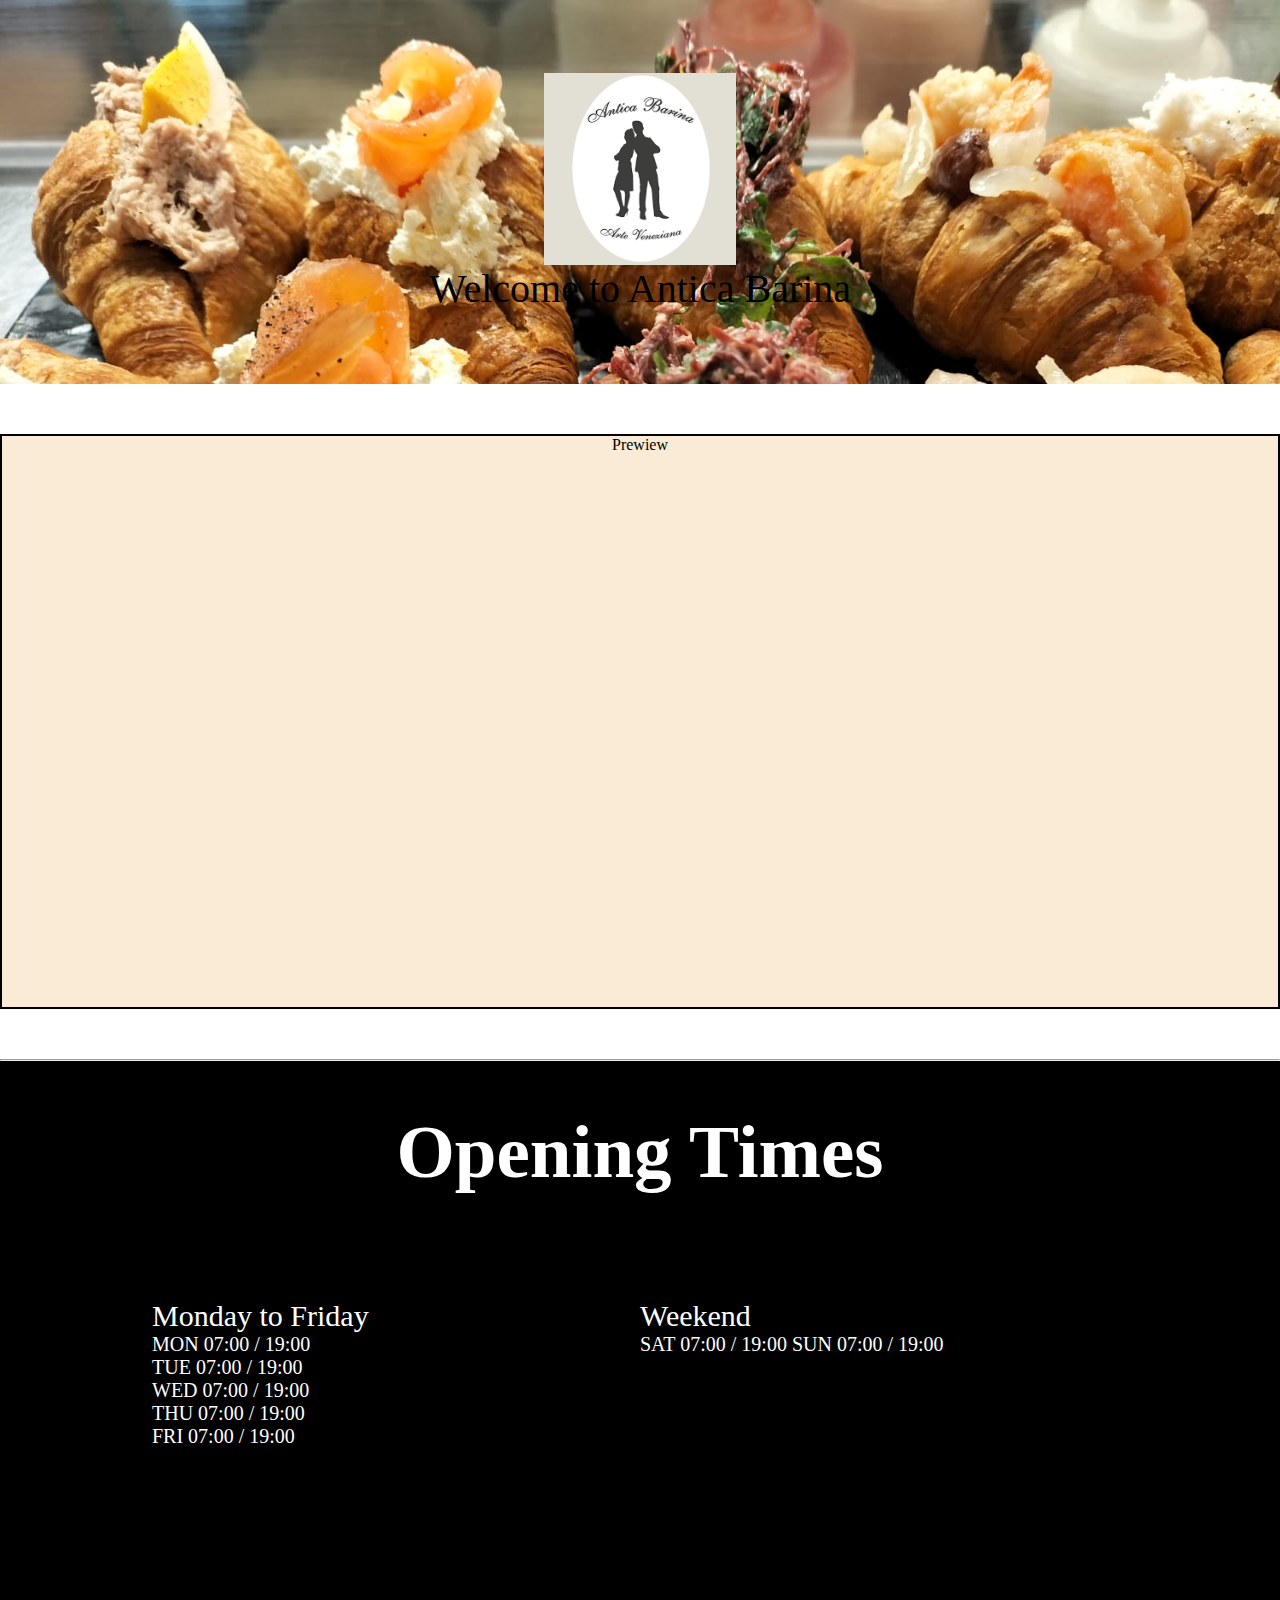
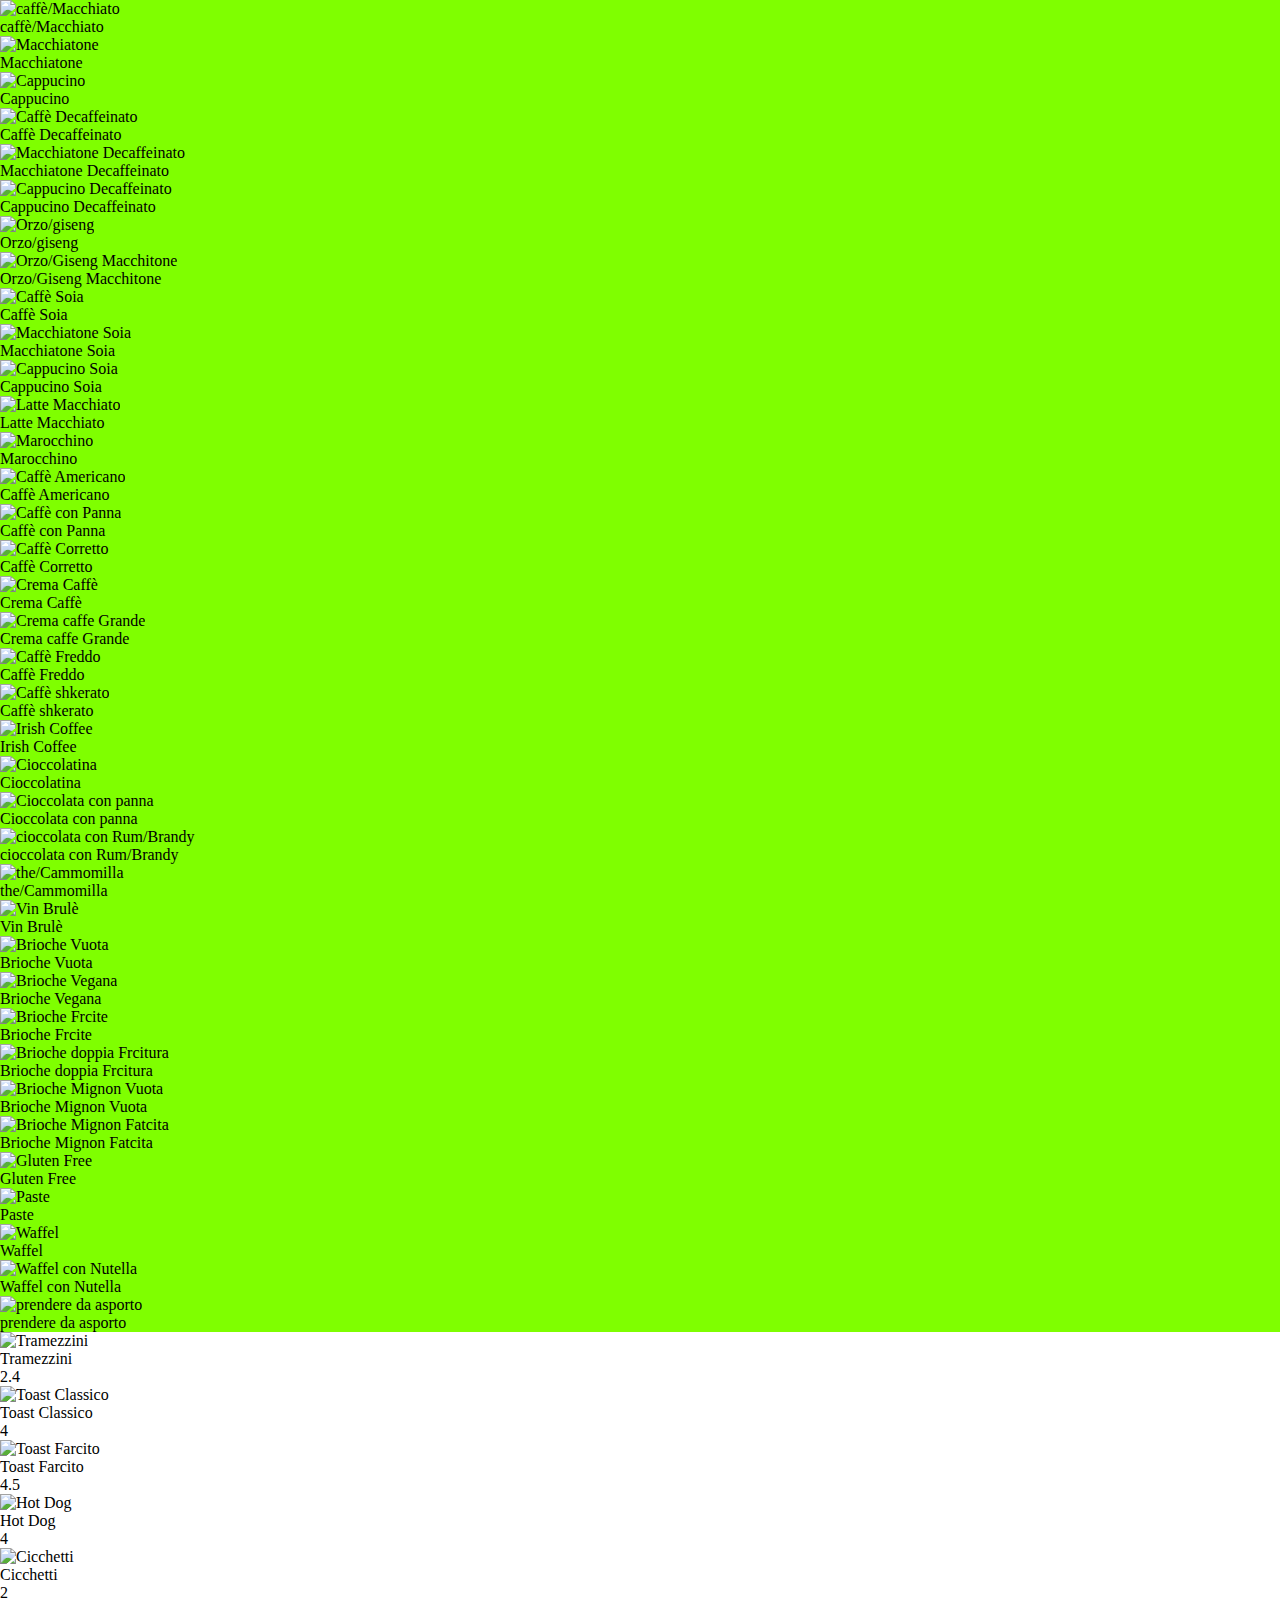
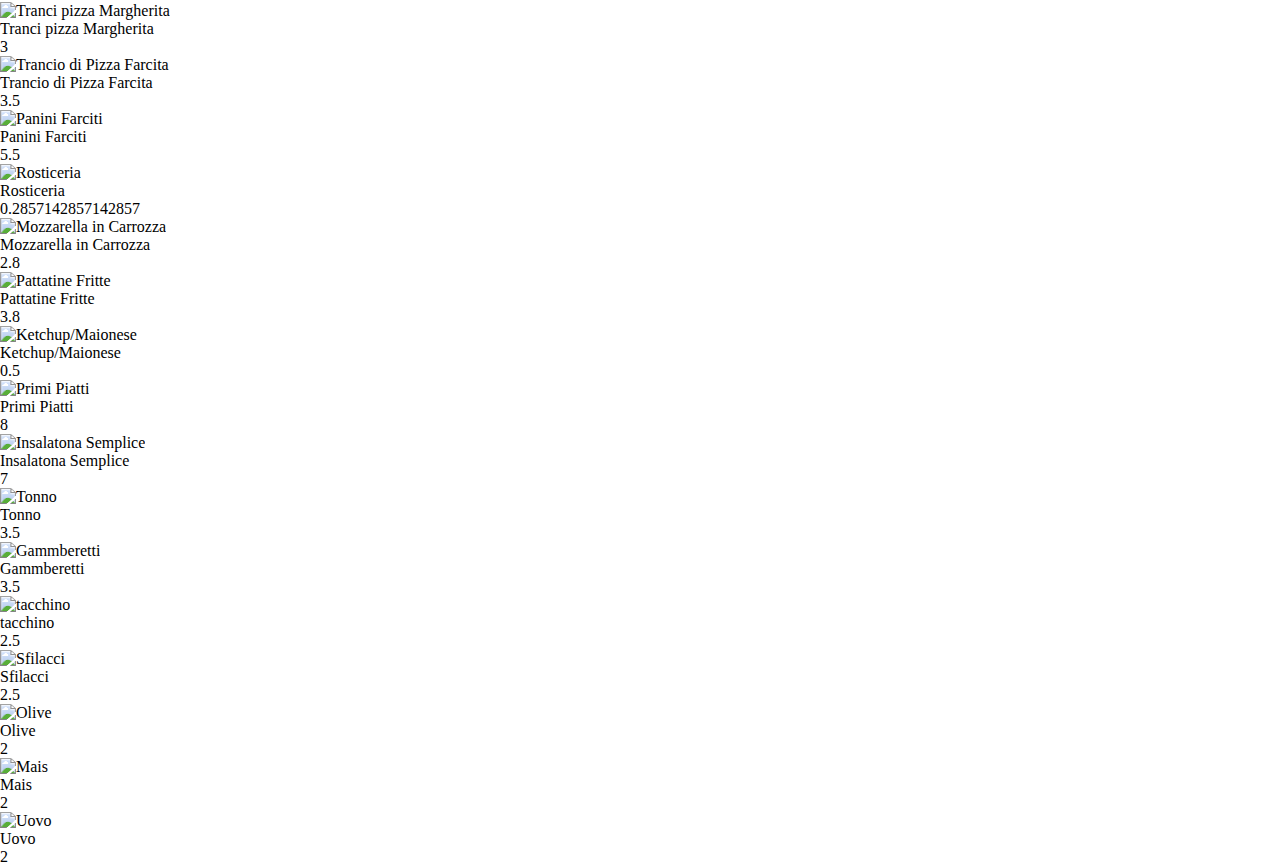
==== index.html @ 61216380 "i fix the hader end i try some js" ====
<!DOCTYPE html>
<html lang="en">

<head>
    <meta charset="UTF-8">
    <meta http-equiv="X-UA-Compatible" content="IE=edge">
    <meta name="viewport" content="width=device-width, initial-scale=1.0">
    <link rel="stylesheet" href="css_principal/style.css" />
    <link rel="stylesheet" href="css_additional/generics.css" />
    <link rel="stylesheet" href="css_additional/position.css" />
    <link rel="stylesheet" href="css_additional/flex.css">
    <link rel="stylesheet" href="css_principal/header.css">
    <link rel="stylesheet" href="css_principal/main.css">
    <link rel="stylesheet" href="css_principal/footer.css">
    <script type="text/javascript" src="js/menù_data.js" defer></script>
    <script type="text/javascript" src="js/javascript.js" defer></script>
    <title>Antica Barina</title>

</head>

<body>
    <!-- HEADER -->
    <header>
        <div class="bg-image_head container_head">
            <div>
                <a href="#" class="d-block logo-header">
                    <img src="./img/Logo.png" alt="">
                </a>
            </div>
            <div class="text_head">Welcome to Antica Barina</div>
        </div>
    </header>
    <!-- END-REGION HEADER -->

    <!-- MAIN -->
    <main>
        <div class="-space"><!--first space-->
            <div class="text-center">Prewiew</div>
        </div>
        <!--/first space-->
        <hr />
        <!--second space-->

        <div class="conteiner_OP pad-3"><!--timetable--><!--immagine provvisoria-->

            <div class="title-op">
                <H2>Opening Times</H2>
            </div>

            <div class="sub-container flex">

                <div class="text_op">
                    <div class="text_op_2">
                        <p>Monday to Friday</p>
                    </div>
                    <ul>
                        <li> MON 07:00 / 19:00</li>
                        <li>TUE 07:00 / 19:00 </li>
                        <li>WED 07:00 / 19:00</li>
                        <li>THU 07:00 / 19:00 </li>
                        <li>FRI 07:00 / 19:00</li>
                    </ul>

                </div>

                <div class="text_op">
                    <div class="text_op_2">
                        <p>Weekend</p>
                    </div>
                    <p>
                        SAT 07:00 / 19:00
                        SUN 07:00 / 19:00
                    </p>
                </div>

            </div>

        </div>



        </div>
        <!--/second space-->
        <div class="menu">

            <div id="caffetteria">

            </div>

            <div id="gastronomia">

            </div>

        </div>
    </main>
    <!-- END-REGION MAIN -->

    <!-- FOOTER -->
    <footer>

    </footer>
    <!-- END-REGION FOOTER -->
</body>

</html>
---- css_principal/style.css ----
/* GLOBAL RESET */
* {
  padding: 0;
  margin: 0;
  box-sizing: border-box;
}
---- css_additional/generics.css ----
.scroll-y {
    overflow-y: scroll;
  }
  .scroll-x {
    overflow-x: scroll;
  }
  .scroll {
    overflow: scroll;
  }
  /* MARGIN */
  
  .m-1 {
    margin: 1rem;
  }
  .ml-1 {
    margin-left: 1rem;
  }
  .mr-1 {
    margin-right: 1rem;
  }
  .mb-1 {
    margin-bottom: 1rem;
  }
  
  /* PADDING (I decimali sono con 05, al momento gli unici) */
  .pad-bot-1 {
    padding-bottom: 1rem;
  }
  .pad-bot-2 {
    padding-bottom: 2rem;
  }
  .pad-top-1 {
    padding-top: 1rem;
  }
  .pad-0 {
    padding: 0;
  }
  .pad-05 {
    padding: 0.5rem;
  }
  .pad-1 {
    padding: 1rem;
  }
  .pad-2 {
    padding: 2rem;
  }
  .pad-3 {
    padding: 3rem;
  }
  .pad-4 {
    padding: 4rem;
  }
  .pad-5 {
    padding: 5rem;
  }
  .pad-y-0 {
    padding-top: 0rem;
    padding-bottom: 0rem;
  }
  .pad-y-05 {
    padding-top: 0.5rem;
    padding-bottom: 0.5rem;
  }
  .pad-y-1 {
   padding-top: 1rem;
   padding-bottom: 1rem;
  }
  .pad-y-1-5 {
   padding-top: 1.5rem;
   padding-bottom: 1.5rem;
  }
  .pad-y-2 {
  padding-top: 2rem;
  padding-bottom: 2rem;
  }
  .pad-y-3 {
  padding-top: 3rem;
  padding-bottom: 3rem;
  }
  .pad-y-4 {
  padding-top: 4rem;
  padding-bottom: 4rem;
  }
  .pad-y-5 {
  padding-top: 5rem;
  padding-bottom: 5rem;
  }
  .pad-x-0 {
  padding-right: 0rem;
  padding-left: 0rem;
  }
  .pad-x-05 {
  padding-right: 0.5rem;
  padding-left: 0.5rem;
  }
  .pad-x-1 {
  padding-right:1rem;
  padding-left: 1rem;
  }
  .pad-x-1-5 {
  padding-right:1.5rem;
  padding-left: 1.5rem;
  }
  .pad-x-2 {
  padding-right: 2rem;
  padding-left: 2rem;
  }
  .pad-x-3 {
  padding-right: 3rem;
  padding-left: 3rem;
  }
  .pad-x-4 {
  padding-right: 4rem;
  padding-left: 4rem;
  }
  .pad-x-5 {
  padding-right: 5rem;
  padding-left: 5rem;
  }
  
  /* /padding */
  
  /* gap */
  .gap-05 {
    gap: 0.5rem;
  }
  .gap-1 {
    gap: 1rem;
  }
  .gap-1-5 {
    gap: 1.5rem;
  }
  .gap-2 {
    gap: 2rem;
  }
  .gap-3 {
    gap: 3rem;
  }
  .gap-4 {
    gap: 4rem;
  }
  .gap-5 {
    gap: 5rem;
  }
  .gap-y-05 {
    row-gap: 0.5rem;
  }
  .gap-y-1 {
    row-gap: 1rem;
  }
  .gap-y-1-2 {
    row-gap: 1.5rem;
  }
  .gap-y-2 {
    row-gap: 2rem;
  }
  .gap-y-3 {
    row-gap: 3rem;
  }
  .gap-y-4 {
    row-gap: 4rem;
  }
  .gap-y-5 {
    row-gap: 5rem;
  }
  .gap-x-05 {
    column-gap: 0.5rem;
  }
  .gap-x-1 {
    column-gap: 1rem;
  }
  .gap-x-1-2 {
    column-gap: 1.5rem;
  }
  .gap-x-2 {
    column-gap: 2rem;
  }
  .gap-x-3 {
    column-gap: 3rem;
  }
  .gap-x-4 {
    column-gap: 4rem;
  }
  .gap-x-5 {
    column-gap: 5rem;
  }
  /* /gap */
  
  .float-sx {
    float: left;
  }
  .float-dx {
    float: right;
  }
  .clearfix::after {
    content: "";
    clear: both;
    display: table;
  }
  
  /***** /UTILITIES *****/
  
  .text-center {
    text-align: center;
  }
  .text-left {
    text-align: left;
  }
  
  .w-100 {
    width: 100%;
  }
  .w-40 {
    width: 40%;
  }
  
  .h-100 {
    height: 100%;
  }
  ul {
    list-style: none;
  }
  
  /*** DISPLAY ***/
  
  .d-grid {
    display: grid;
  }
  .d-flex {
    display: flex;
  }
  .d-inline-flex {
    display: inline-flex;
    /* Displays an element as an inline-level flex container */
  }
  .d-inherit {
    display: inherit;
  }
  .d-initial {
    display: initial;
  }
  .d-inline {
    display: inline;
  }
  .d-inline-block {
    display: inline-block;
  }
  .d-block {
    display: block;
  }
  .d-none {
    display: none;
  }
  .d-list-item {
    display: list-item;
  }
  
  /* table */
  
  .d-table {
    display: table;
  }
  
  .d-table-caption {
    display: table-caption;
  }
  .d-table-column-group {
    display: table-column-group;
  }
  .d-table-header-group {
    display: table-header-group;
  }
  .d-table-footer-group {
    display: table-footer-group;
  }
  .d-table-row-group {
    display: table-row-group;
  }
  .d-table-cell {
    display: table-cell;
  }
  .d-table-column {
    display: table-column;
  }
  .d-table-row {
    display: table-row;
  }
  /* /table */
  
  .contents {
    display: contents;
    /* Makes the container disappear, making the child elements children of the element the next level up in the DOM */
  }
  .run-in {
    display: run-in;
    /* Displays an element as either block or inline, depending on context */
    /* in che senso a seconda del caso? */
  }
  /* ++DA APPROFONDIRE++ */
  .webkit-inline-flex {
    display: -webkit-inline-flex;
    /* sembra esiste una versione ufficiale e questa.. quali sono le differenze? */
  }
  
  /*** /DISPLAY ***/
  
  .h100px{
      height: 100px;
  }
---- css_additional/position.css ----
:root {
    --size50:50%;
  }
.relative {
  position: relative;
}
.absolute {
  position: absolute;
}
.fixed {
  position: fixed;
}

.right {
  right: 0;
}
.top {
  top: 0;
}
.left {
  left: 0;
}
.bottom {
  bottom: 0;
}

.relative-center {
    

  position: relative;
  top: var(--size50);
  left: var(--size50);
  transform: translate(- var(--size50), - var(--size50));
}
.relativeY-center {

  position: relative;
  top: var(--size50);
  transform: translateY(- var(--size50));
}
.relativeX-center {

  position: relative;
  left: var(--size50);
  transform: translateX(- var(--size50));
}
.absolute-0 {
  position: absolute;
  top: 0;
  left: 0;
}
.absolute-center {
  /* always into relative container !! */

  position: absolute;
  top: var(--size50);
  left: var(--size50);
  transform: translate(- var(--size50), - var(--size50));
}
.absoluteY-center {
  /* always into relative container !! */

  position: absolute;
  top: var(--size50);

  transform: translateY(- var(--size50));
}
.absoluteX-center {
  /* always into relative container !! */

  position: absolute;
  left: var(--size50);
  transform: translateX(- var(--size50));
}
---- css_additional/flex.css ----
.flex-total-center {
  display: flex;
  align-items: center;
  justify-content: center;
}

.flex {
  display: flex;
}

.d-inline-flex {
  display: inline-flex;
  /* Displays an element as an inline-level flex container */
}

.flex-1 {
  flex: 1;
  /* questa proprietà con questo valore 1, indipendentemente dal contenuto, divide i contenitori in parti uguali facendoli occupare tutto in contenitore, può averne 3 i quali corrispondono in sequenza a f-grow f-shrink e f-basis (in questo caso 1 da solo corrisponde a "1 0 auto")*/
}

/** flex-direction **/
.flex-row {
  display: flex;
  flex-wrap: wrap;
}

.flex-col {
  display: flex;

  flex-direction: column;
}

.flex-col-rev {
  display: flex;
  flex-wrap: wrap;
  flex-direction: column-reverse;
}

.flex-row-rev {
  display: flex;
  flex-wrap: wrap;
  flex-direction: row-reverse;
}

.row-reverse {
  flex-direction: row-reverse;
}

.column-reverse {
  flex-direction: column-reverse;
}

/** /flex-direction **/

/** wrap **/

.wrap {
  flex-wrap: wrap;
}

.wrap-reverse {
  flex-wrap: wrap-reverse;
}

/** /wrap **/

/** justify-content **/

.justify-start {
  justify-content: flex-start;
}

.justify-center {
  justify-content: center;
}

.justify-end {
  justify-content: flex-end;
}

.justify-left {
  justify-content: left;
}

.justify-right {
  justify-content: right;
}

.justify-between {
  justify-content: space-between;
}

.justify-around {
  justify-content: space-around;
}

.justify-evenly {
  /* !! is NOT supported by all browser*/
  justify-content: space-evenly;
}

.justify-baseline {
  justify-content: baseline;
}

.justify-first-baseline {
  justify-content: first baseline;
}

.justify-last-baseline {
  justify-content: last baseline;
}

.justify-stretch {
  /* !! NOT supported by flexible boxes (flexbox). */
  justify-content: stretch;
}

/** /justify-content **/

/** align-items **/
.align-start {
  align-items: flex-start;
}

.align-end {
  align-items: flex-end;
}

.align-center {
  align-items: center;
}

.align-baseline {
  align-items: baseline;
}

.align-stretch {
  align-items: stretch;
}

/** /align-items **/

/** align-content **/
.align-cont-start {
  align-content: flex-start;
}

.align-cont-between {
  align-content: space-between;
}

.align-cont-end {
  align-content: flex-end;
}

.align-cont-around {
  align-content: space-around;
}

.align-cont-stretch {
  align-content: stretch;
}

/** align-content **/

/** align-self **/

.self-start {
  align-self: flex-start;
}

.self-end {
  align-self: flex-end;
}

.self-center {
  align-self: center;
}

.self-baseline {
  align-self: baseline;
}

.self-stretch {
  align-self: stretch;
}

/** /align-self **/

/** flex-shrink **/
.shrink-0 {
  flex-shrink: 0;
}

.shrink-1 {
  flex-shrink: 1;
}

.shrink-2 {
  flex-shrink: 2;
}

/** flex-shrink **/

/** flex-grow **/

.grow-1 {
  flex-grow: 1;
}

.grow-2 {
  flex-grow: 2;
}

/** /flex-grow **/

/** flex-basis **/

.base-30 {
  flex-basis: 30%;
}

/** flex-basis **/

/***** /flex *****/

.col-1 {
  width: 100%;
}

.col-2 {
  width: 50%;
}

.col-3 {
  width: calc(100% / 3);
}

.col-4 {
  width: 25%;
}

.col-5 {
  width: 20%;
}

.col-6 {
  width: calc(100% / 6);
}

.col-7 {
  width: calc(100% / 7);
}

.col-8 {
  width: calc(100% / 8);
}

.col-9 {
  width: calc(100% / 9);
}

.col-10 {
  width: 10%;
}

.col-2-1gap {
  width: calc(50% - 0.5rem);
}

.col-3-1gap {
  width: calc((100% - 2rem) / 3);
}

.col-4-1gap {
  width: calc((100% - 3rem) / 4);
}

.col-5-1gap {
  width: calc((100% - 4rem) / 5);
}

.col-6-1gap {
  width: calc((100% - 5rem) / 6);
}

.col-7-1gap {
  width: calc((100% - 6rem) / 7);
}

.col-8-1gap {
  width: calc((100% - 7rem) / 8);
}

.col-9-1gap {
  width: calc((100% - 8rem) / 9);
}

.col-10-1gap {
  width: calc((100% - 9rem) / 10);
}
---- css_principal/header.css ----
/*header*/
/*image of background end a logo*/
.container_head {
  display: flex;
  flex-direction: column;
  align-items: center;
  justify-content: center;
}

.bg-image_head {
  /*i add a backgruond imagin*/
  background-size: cover;
  background-image: url("../img/7d1c6a80-4c1a-4e6e-92d0-e11caa25cfd0.jpg");
  height: 30vw;
  width: auto;
  background-repeat: no-repeat;
}

.logo-header {
  height: 15vw;
  width: 15vw;
}

.logo-header img {
  width: 100%;
  height: 100%;
}

/*/image of background end a logo*/
/* text on center*/
.text_head {
  color: rgb(0, 0, 0);
  font-size: 40px;
}

/*/text of center*/

/*end header*/
---- css_principal/main.css ----
/*prewiew*/
.-space {
  display: flex;
  background-color: antiquewhite;
  border: 2px solid black;
  width: auto;
  height: 575px;
  margin: 50px auto;
  justify-content: center;

}

.text-center {
  text-align: center;
}

/*end prewiew*/

/*opening times*/
.conteiner_OP {
  background-color: black;

}

.title-op {
  font-size: 50px;
  color: white;
  text-align: center;
}

.sub-container .text_op {
  color: white;
  font-size: 20px;
  width: 50%;
}

.sub-container {
  margin: 104px;
}


.text_op_2 {
  color: white;
  font-size: 30px;
}


/*end opening times*/
/*menu*/

.card_container {
  background-color: chartreuse;
}
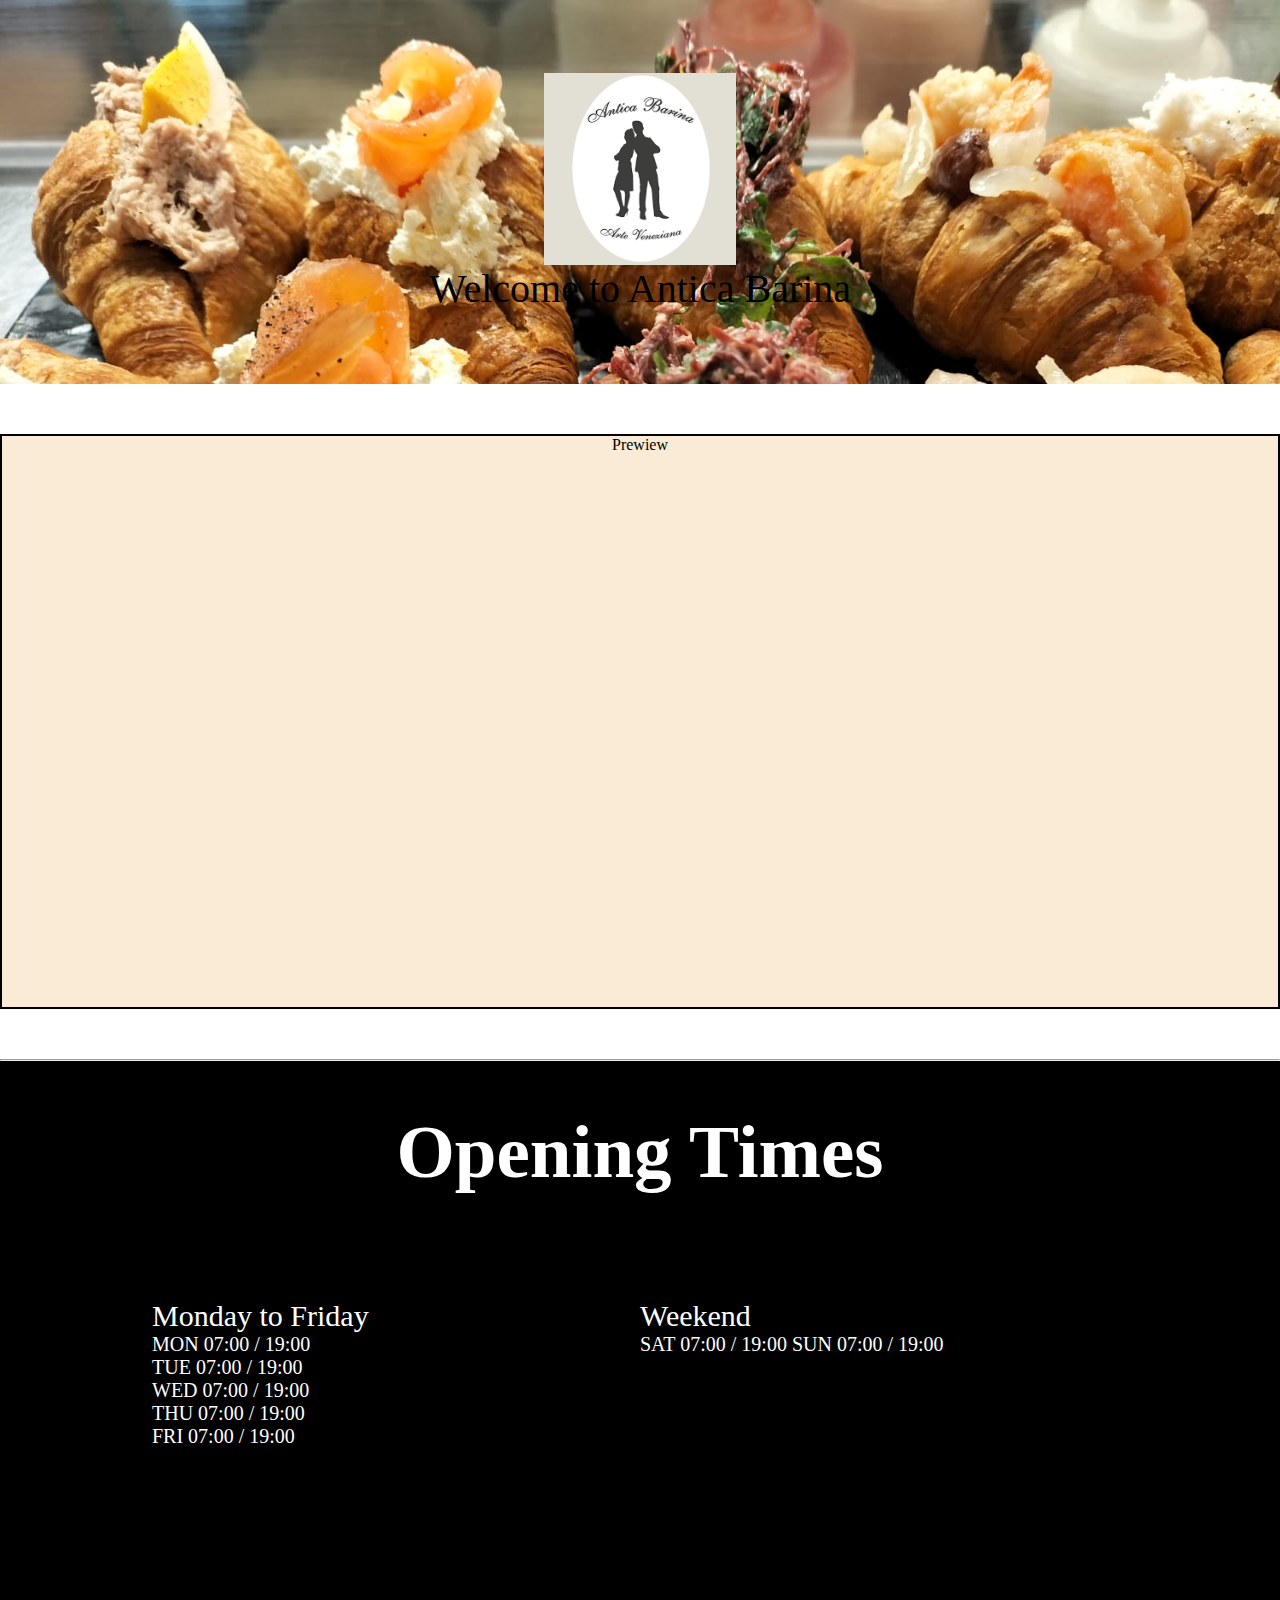
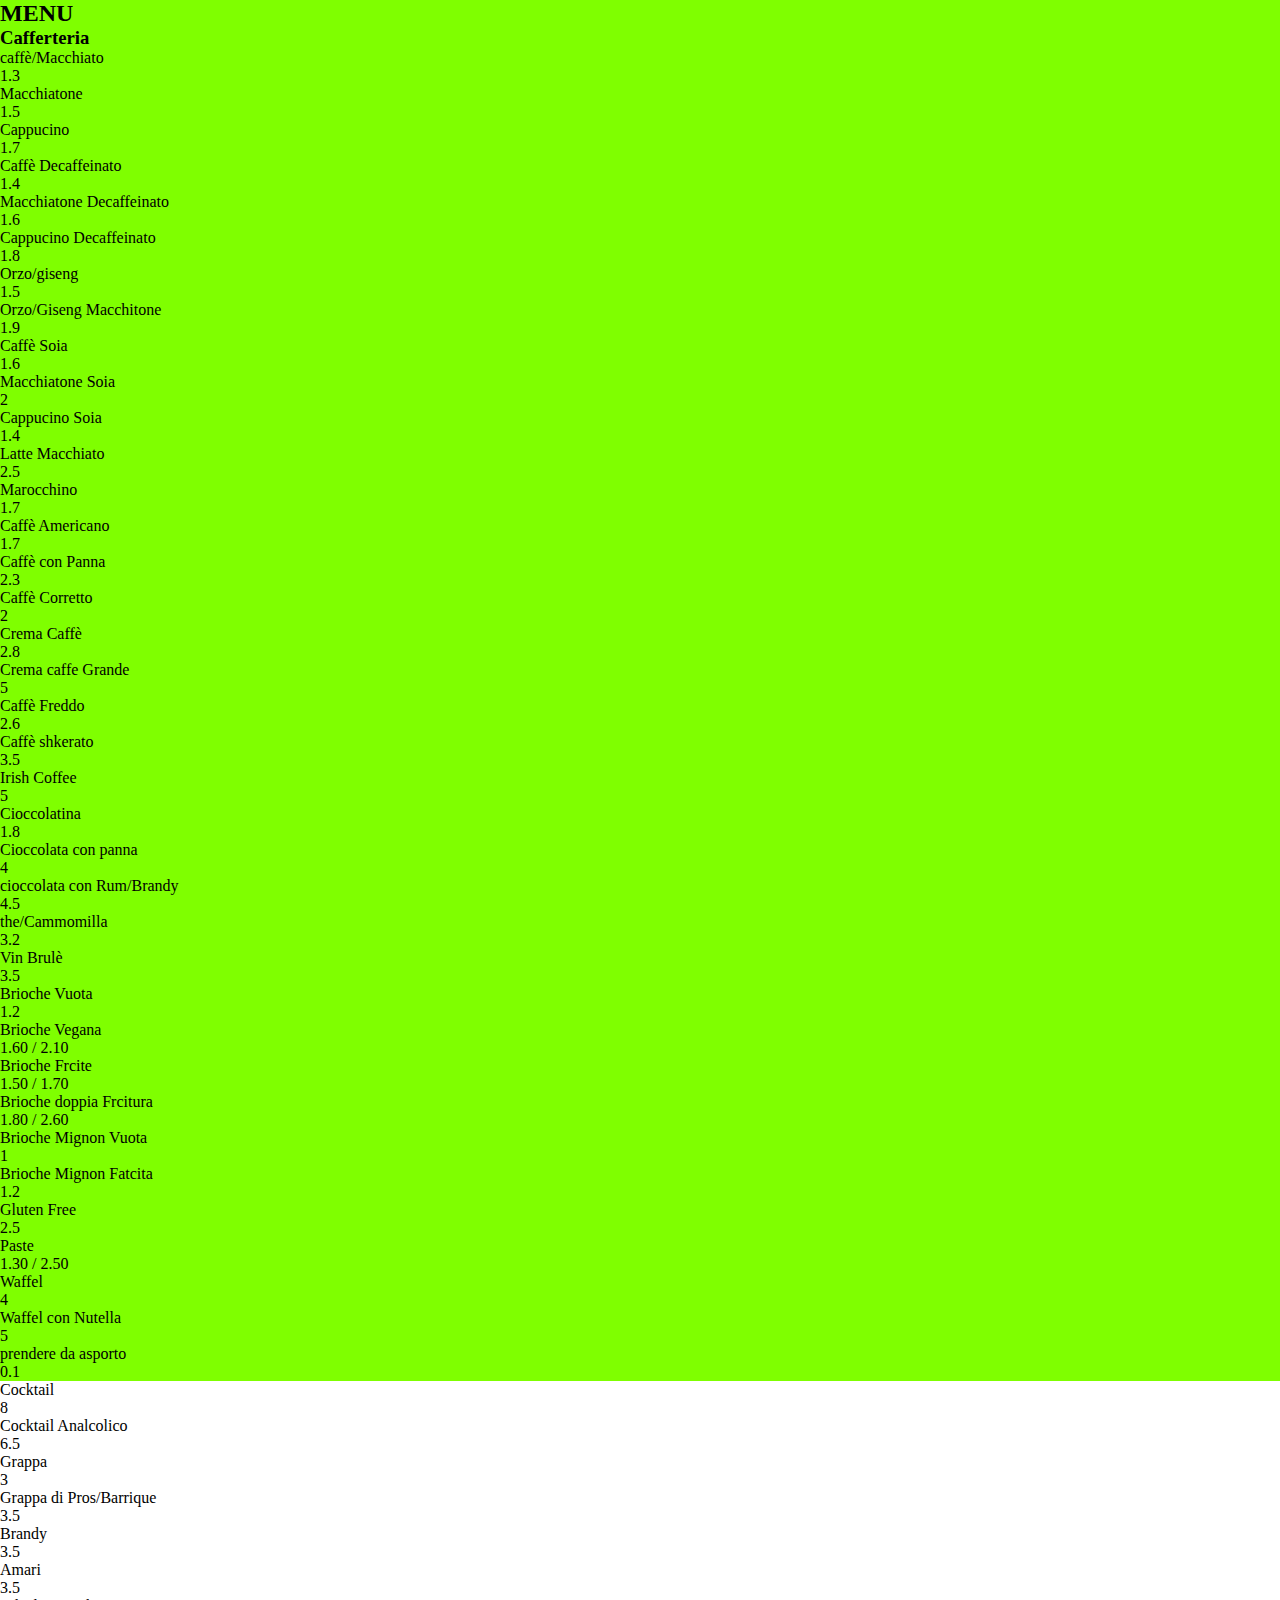
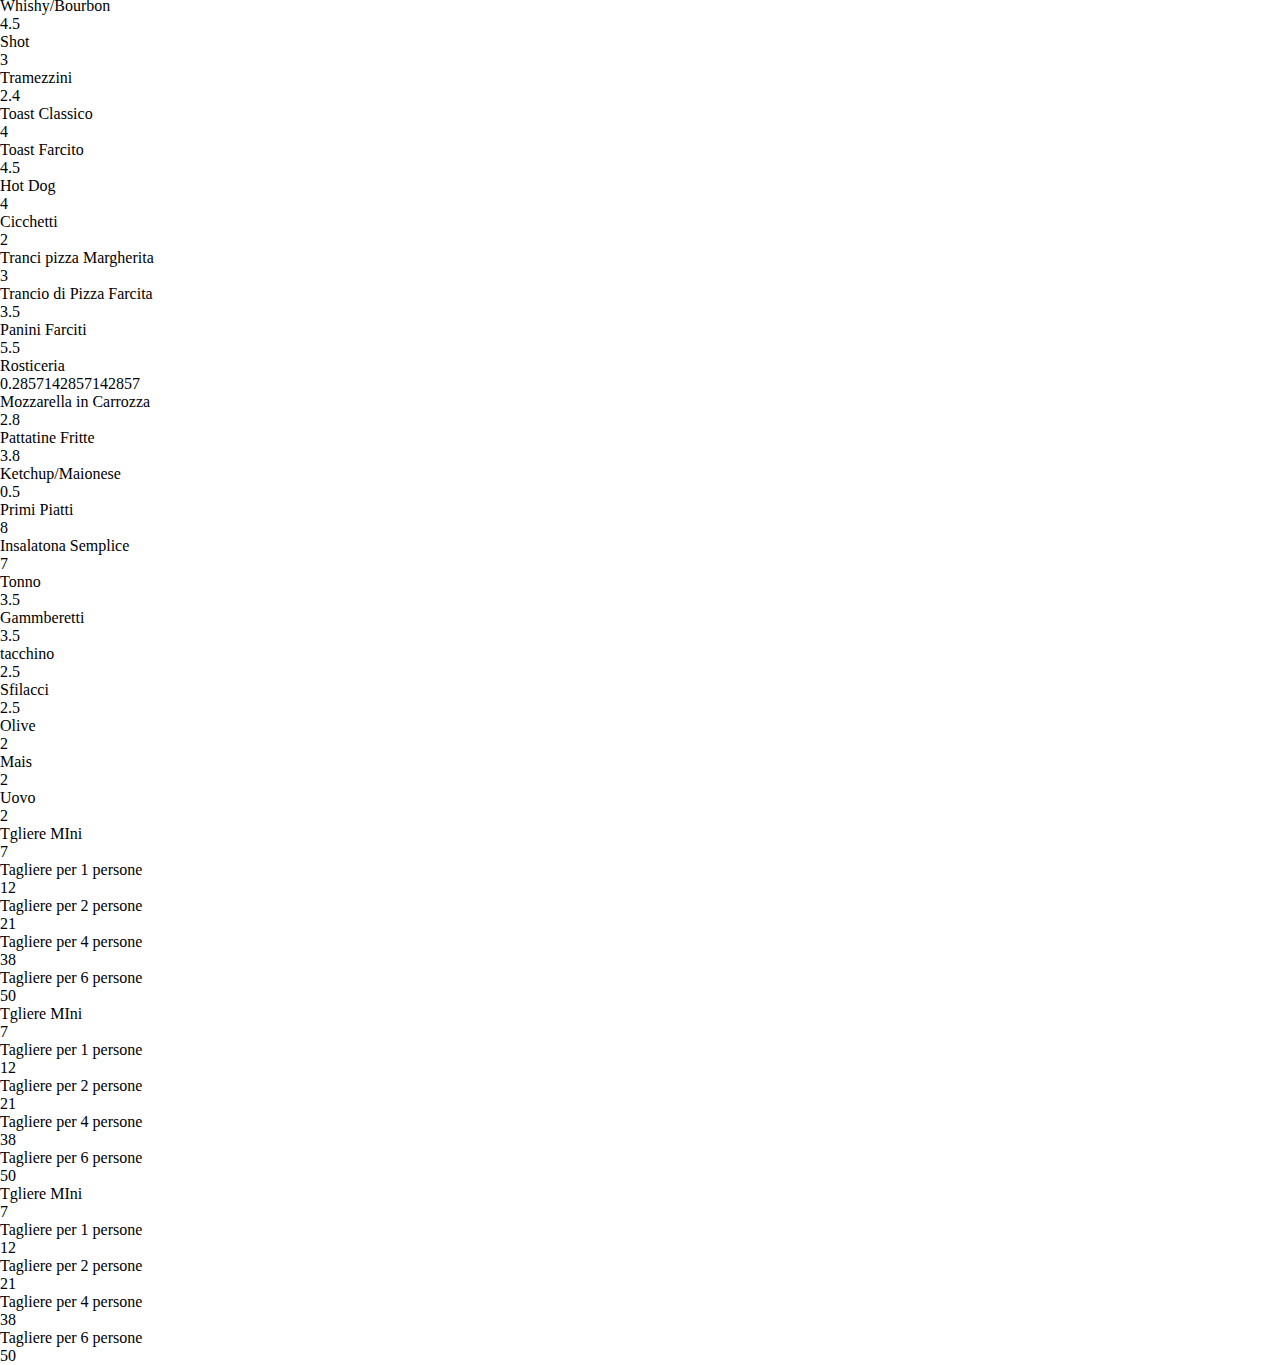
==== commit ea084371: "started to meke the caffetteria" ====
--- a/index.html
+++ b/index.html
@@ -24,7 +24,7 @@
         <div class="bg-image_head container_head">
             <div>
                 <a href="#" class="d-block logo-header">
-                    <img src="./img/Logo.png" alt="">
+                    <img src="./img/Logo.png" alt="Logo Antica Barina">
                 </a>
             </div>
             <div class="text_head">Welcome to Antica Barina</div>
@@ -81,17 +81,21 @@
 
         </div>
         <!--/second space-->
-        <div class="menu">
+        <div>
 
-            <div id="caffetteria">
-
+            <div class="container_caffetteria flex">
+                <div id="caffetteria">
+                    <h2>MENU</h2>
+                    <h3>Cafferteria</h3>
+                </div>
             </div>
 
-            <div id="gastronomia">
-
-            </div>
-
+        <div id="bibite_e_aperitivi"></div>
+        <div id="cocktail_distillati_e_amari"></div>
+        <div id="gastronomia"></div>
+        <div id="apericena"></div>
         </div>
+        
     </main>
     <!-- END-REGION MAIN -->
 
--- a/css_principal/main.css
+++ b/css_principal/main.css
@@ -35,6 +35,7 @@
 }
 
 .sub-container {
+  
   margin: 104px;
 }
 
@@ -47,7 +48,13 @@
 
 /*end opening times*/
 /*menu*/
+/*caffeteria*/
+.container_caffetteria {
+  background-color: chartreuse;
+  
 
-.card_container {
-  background-color: chartreuse;
+}
+
+.align-items {
+  align-items: center;
 }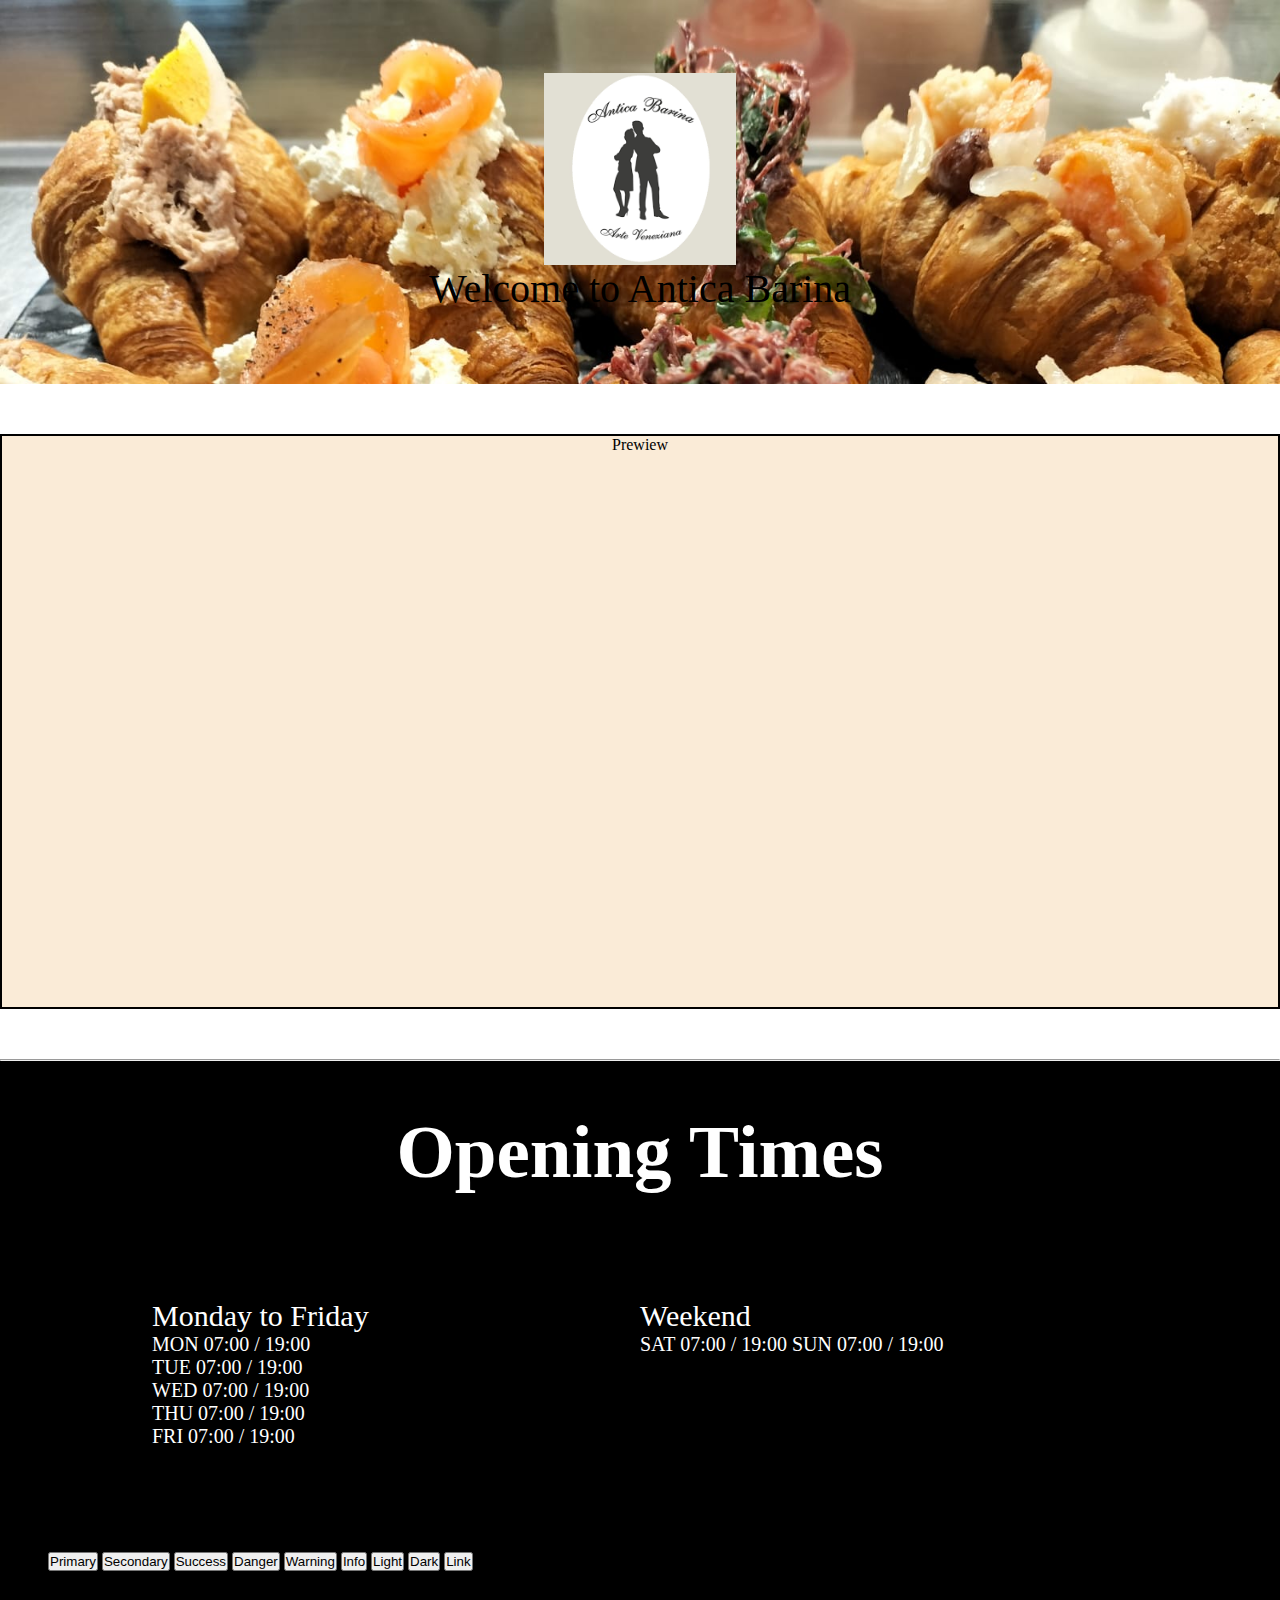
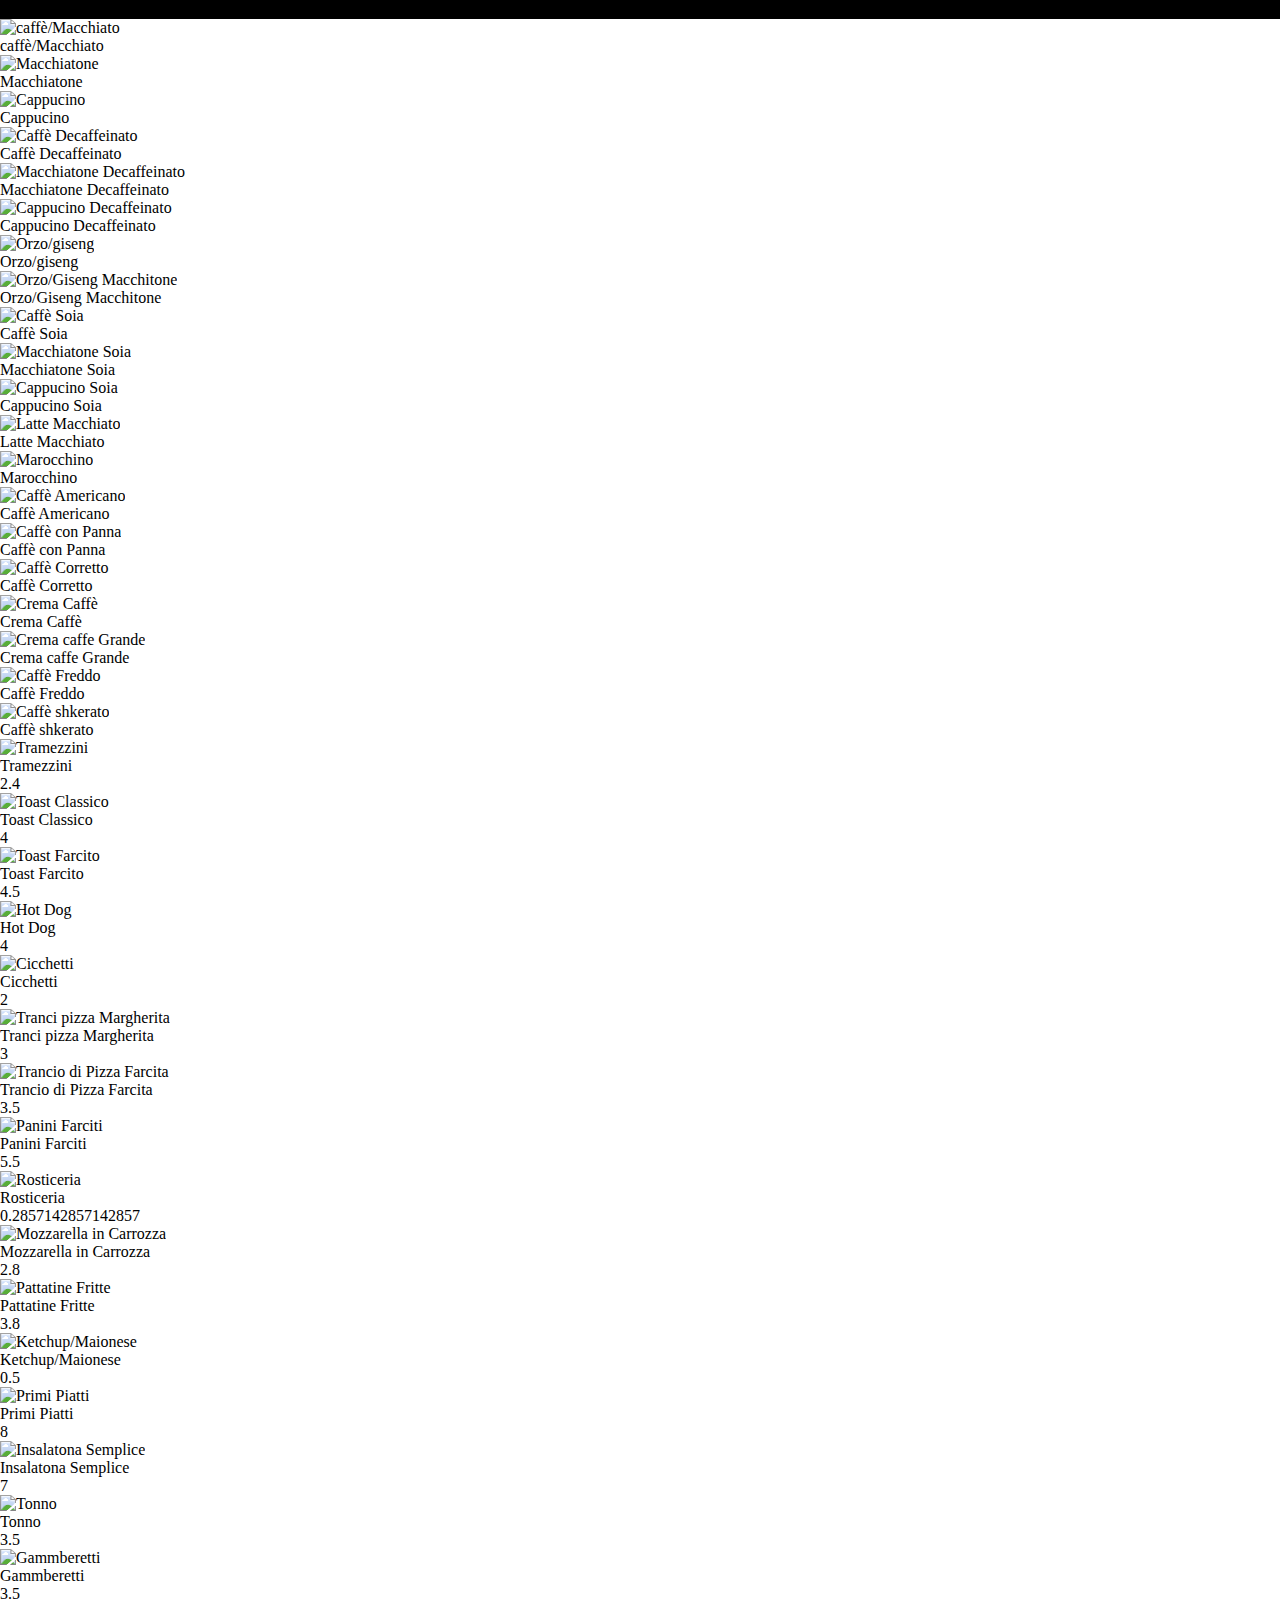
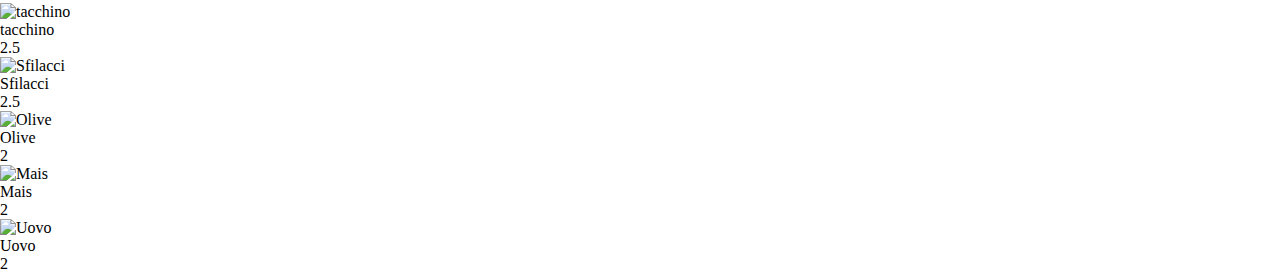
==== commit 57bdcdf3: "start the menu" ====
--- a/index.html
+++ b/index.html
@@ -14,6 +14,13 @@
     <link rel="stylesheet" href="css_principal/footer.css">
     <script type="text/javascript" src="js/menù_data.js" defer></script>
     <script type="text/javascript" src="js/javascript.js" defer></script>
+    <!-- Bootstrap -->
+    <link href="https://cdn.jsdelivr.net/npm/bootstrap@5.2.0/dist/css/bootstrap.min.css" rel="stylesheet"
+        integrity="sha384-gH2yIJqKdNHPEq0n4Mqa/HGKIhSkIHeL5AyhkYV8i59U5AR6csBvApHHNl/vI1Bx" crossorigin="anonymous" />
+    <script src="https://cdn.jsdelivr.net/npm/bootstrap@5.2.0/dist/js/bootstrap.bundle.min.js"
+        integrity="sha384-A3rJD856KowSb7dwlZdYEkO39Gagi7vIsF0jrRAoQmDKKtQBHUuLZ9AsSv4jD4Xa" crossorigin="anonymous"
+        defer></script>
+    <link rel="stylesheet" href="https://cdn.jsdelivr.net/npm/bootstrap-icons@1.9.1/font/bootstrap-icons.css" />
     <title>Antica Barina</title>
 
 </head>
@@ -24,7 +31,7 @@
         <div class="bg-image_head container_head">
             <div>
                 <a href="#" class="d-block logo-header">
-                    <img src="./img/Logo.png" alt="Logo Antica Barina">
+                    <img src="./img/Logo.png" alt="">
                 </a>
             </div>
             <div class="text_head">Welcome to Antica Barina</div>
@@ -74,6 +81,17 @@
                 </div>
 
             </div>
+            <!--test-->
+            <button type="button" class="btn btn-primary">Primary</button>
+            <button type="button" class="btn btn-secondary">Secondary</button>
+            <button type="button" class="btn btn-success">Success</button>
+            <button type="button" class="btn btn-danger">Danger</button>
+            <button type="button" class="btn btn-warning">Warning</button>
+            <button type="button" class="btn btn-info">Info</button>
+            <button type="button" class="btn btn-light">Light</button>
+            <button type="button" class="btn btn-dark">Dark</button>
+            <button type="button" class="btn btn-link">Link</button>
+
 
         </div>
 
@@ -81,21 +99,16 @@
 
         </div>
         <!--/second space-->
-        <div>
+        <div class="menu container">
+            <div class="row mb-2">
+                <div id="caffetteria" class="col-lg col-md-12"></div>
+                <div id="caffetteria2" class="col-lg col-md-12"></div>
 
-            <div class="container_caffetteria flex">
-                <div id="caffetteria">
-                    <h2>MENU</h2>
-                    <h3>Cafferteria</h3>
-                </div>
+                <div id="gastronomia" class="col-lg col-md-12"></div>
             </div>
 
-        <div id="bibite_e_aperitivi"></div>
-        <div id="cocktail_distillati_e_amari"></div>
-        <div id="gastronomia"></div>
-        <div id="apericena"></div>
+
         </div>
-        
     </main>
     <!-- END-REGION MAIN -->
 
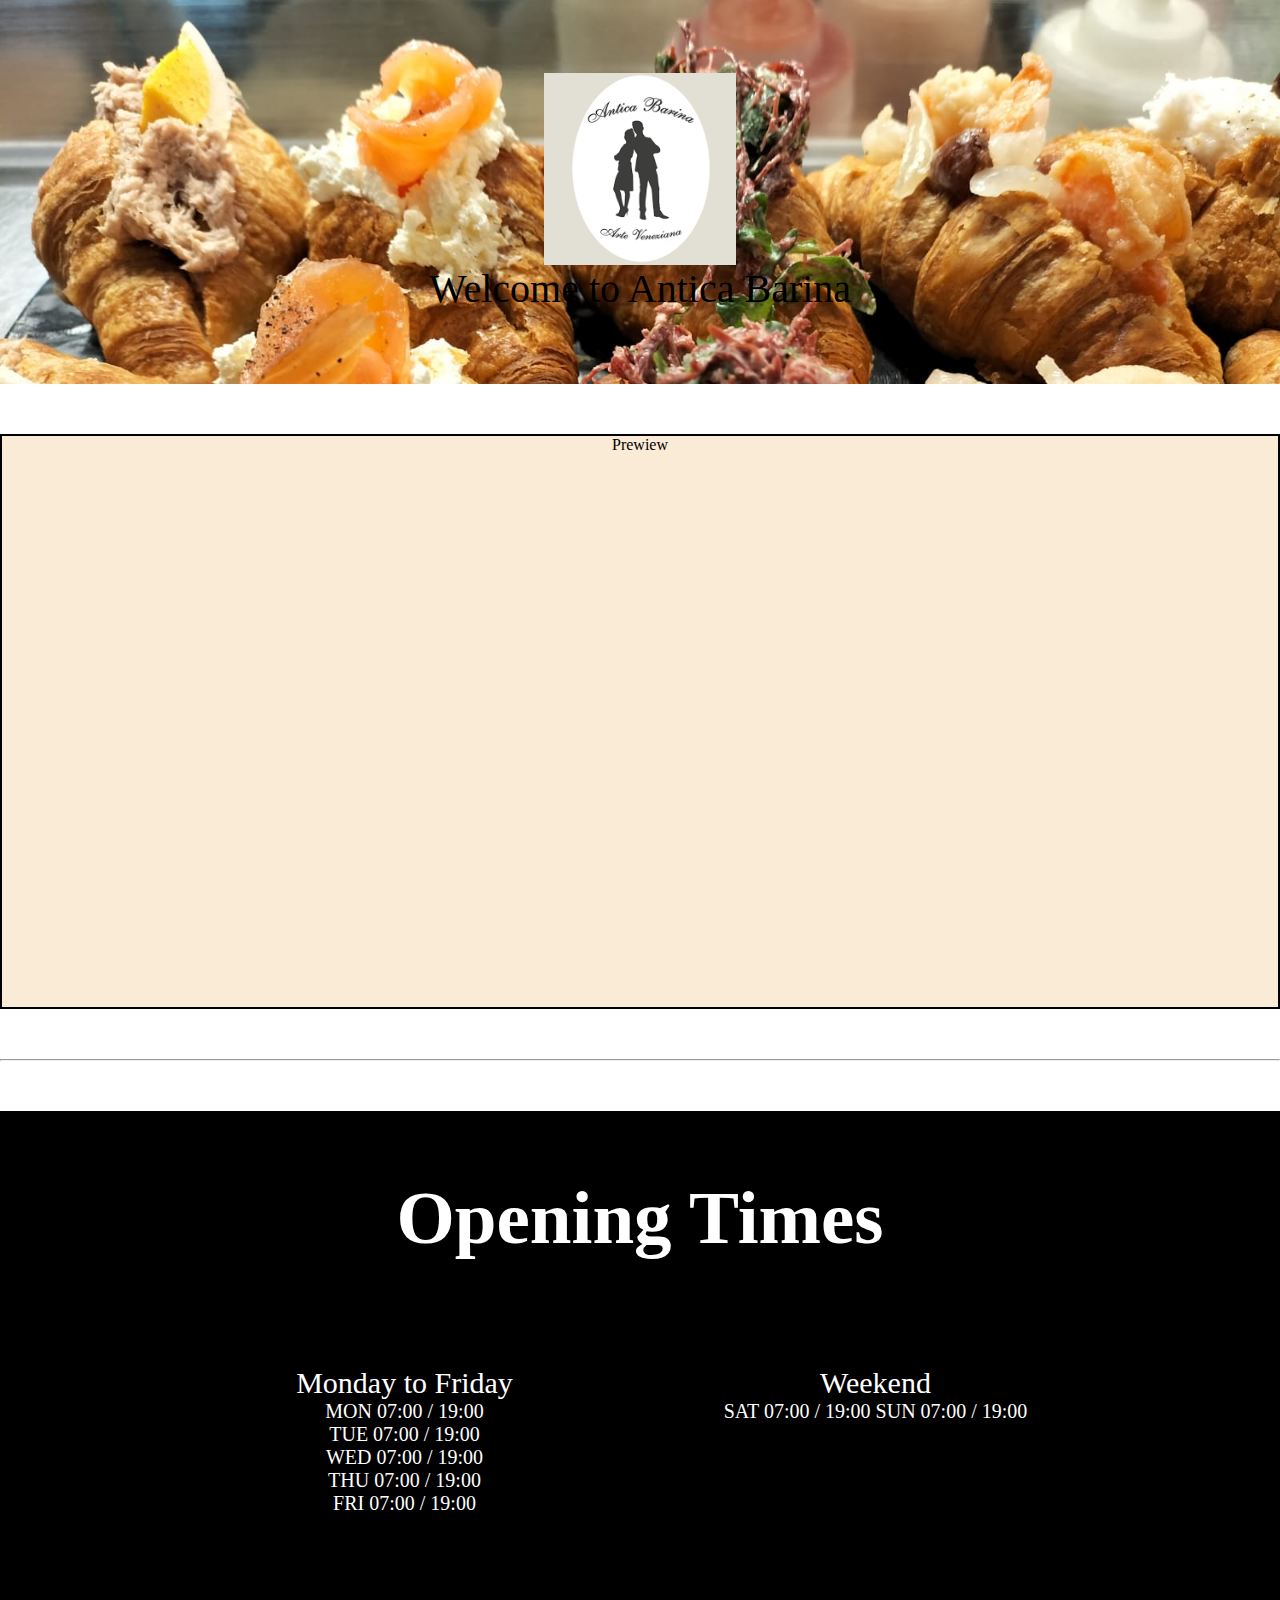
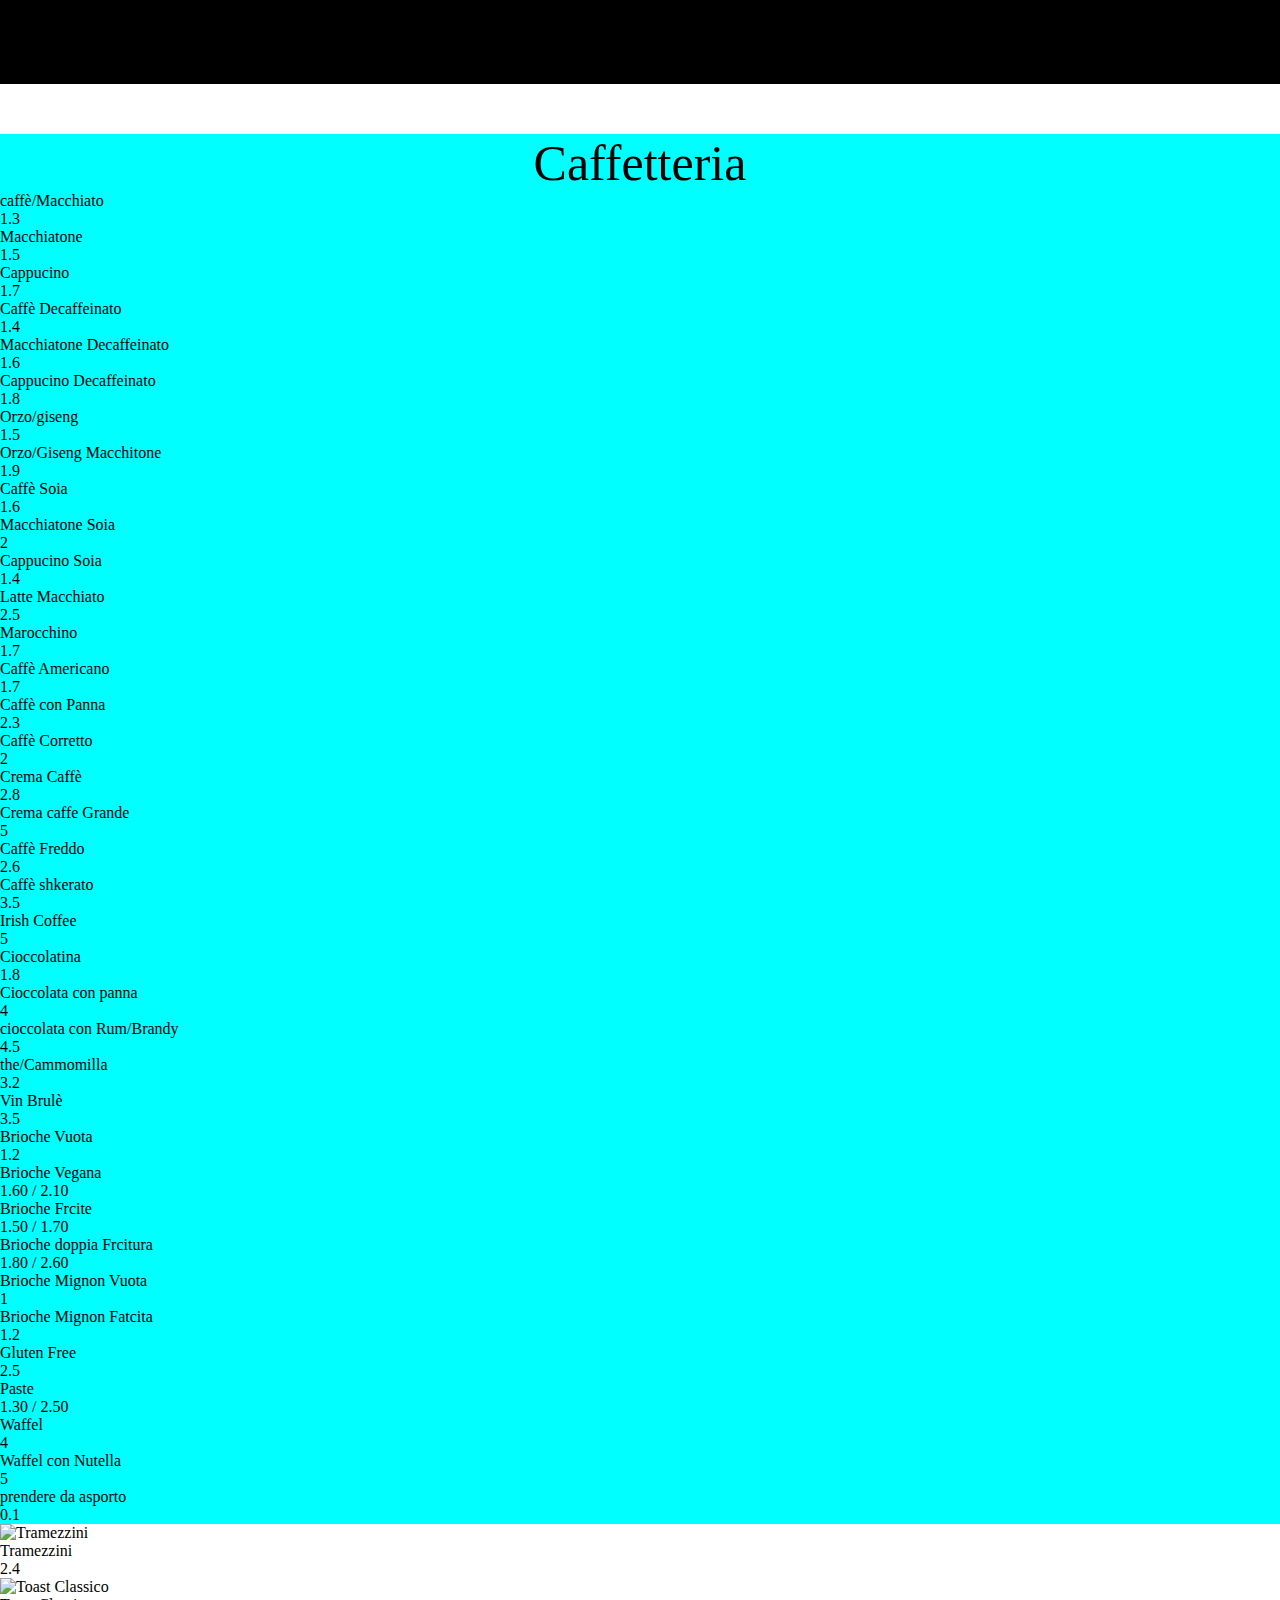
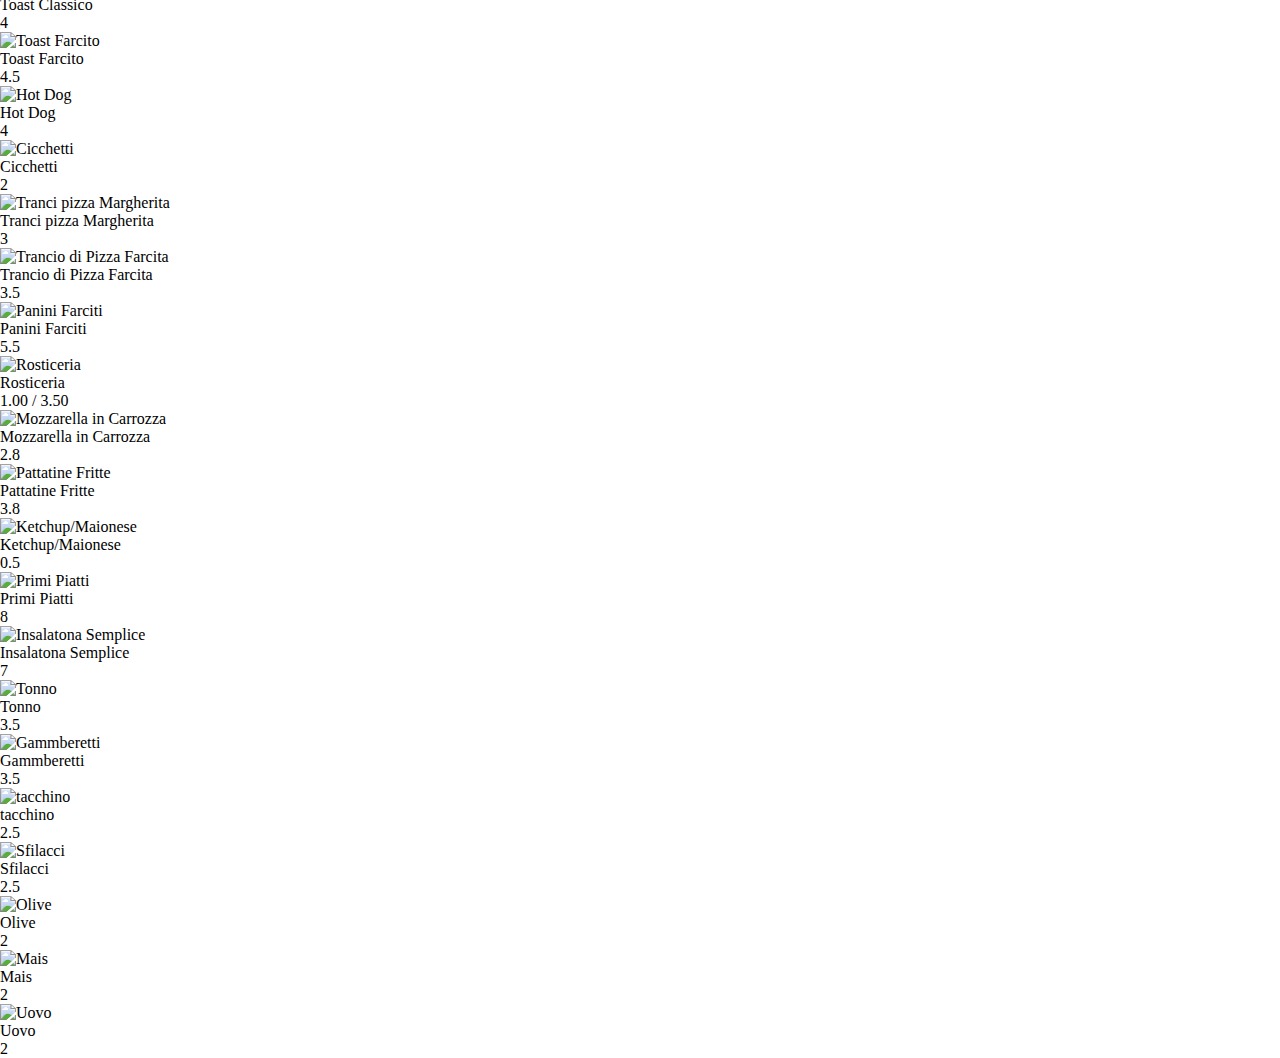
==== commit cb0c46c3: "continuation of the menu of caffeteria" ====
--- a/index.html
+++ b/index.html
@@ -48,7 +48,7 @@
         <hr />
         <!--second space-->
 
-        <div class="conteiner_OP pad-3"><!--timetable--><!--immagine provvisoria-->
+        <div class="conteiner_OP pad-4"><!--timetable--><!--immagine provvisoria-->
 
             <div class="title-op">
                 <H2>Opening Times</H2>
@@ -81,7 +81,7 @@
                 </div>
 
             </div>
-            <!--test-->
+            <!--test
             <button type="button" class="btn btn-primary">Primary</button>
             <button type="button" class="btn btn-secondary">Secondary</button>
             <button type="button" class="btn btn-success">Success</button>
@@ -91,22 +91,27 @@
             <button type="button" class="btn btn-light">Light</button>
             <button type="button" class="btn btn-dark">Dark</button>
             <button type="button" class="btn btn-link">Link</button>
-
+            -->
 
         </div>
-
-
 
         </div>
         <!--/second space-->
         <div class="menu container">
-            <div class="row mb-2">
-                <div id="caffetteria" class="col-lg col-md-12"></div>
-                <div id="caffetteria2" class="col-lg col-md-12"></div>
+            <div class="caffeteria ">
+                <div class="row mb-2 ">
+                    <div class="titles-menu">
+                        <p class="font_title_menu">Caffetteria</p>
+                    </div>
+                    <div id="caffetteria" class=" col-lg col-md-12"></div>
+                    <div id="caffetteria2" class="col-lg col-md-12"></div>
+                    <div id="caffetteria3" class="col-lg col-md-12"></div>
+                </div>
+            </div>
 
+            <div>
                 <div id="gastronomia" class="col-lg col-md-12"></div>
             </div>
-
 
         </div>
     </main>
--- a/css_principal/main.css
+++ b/css_principal/main.css
@@ -19,6 +19,7 @@
 /*opening times*/
 .conteiner_OP {
   background-color: black;
+  margin: 50px auto;
 
 }
 
@@ -32,11 +33,11 @@
   color: white;
   font-size: 20px;
   width: 50%;
+  text-align: center
 }
 
 .sub-container {
-  
-  margin: 104px;
+  margin: 105px;
 }
 
 
@@ -48,13 +49,17 @@
 
 /*end opening times*/
 /*menu*/
-/*caffeteria*/
-.container_caffetteria {
-  background-color: chartreuse;
-  
+
+.caffeteria {
+  background-color: aqua;
 
 }
 
-.align-items {
-  align-items: center;
-}+.titles-menu {
+  text-align: center;
+  font-size: 50px;
+}
+
+/*.font_title_menu {
+  font: bold;
+}*/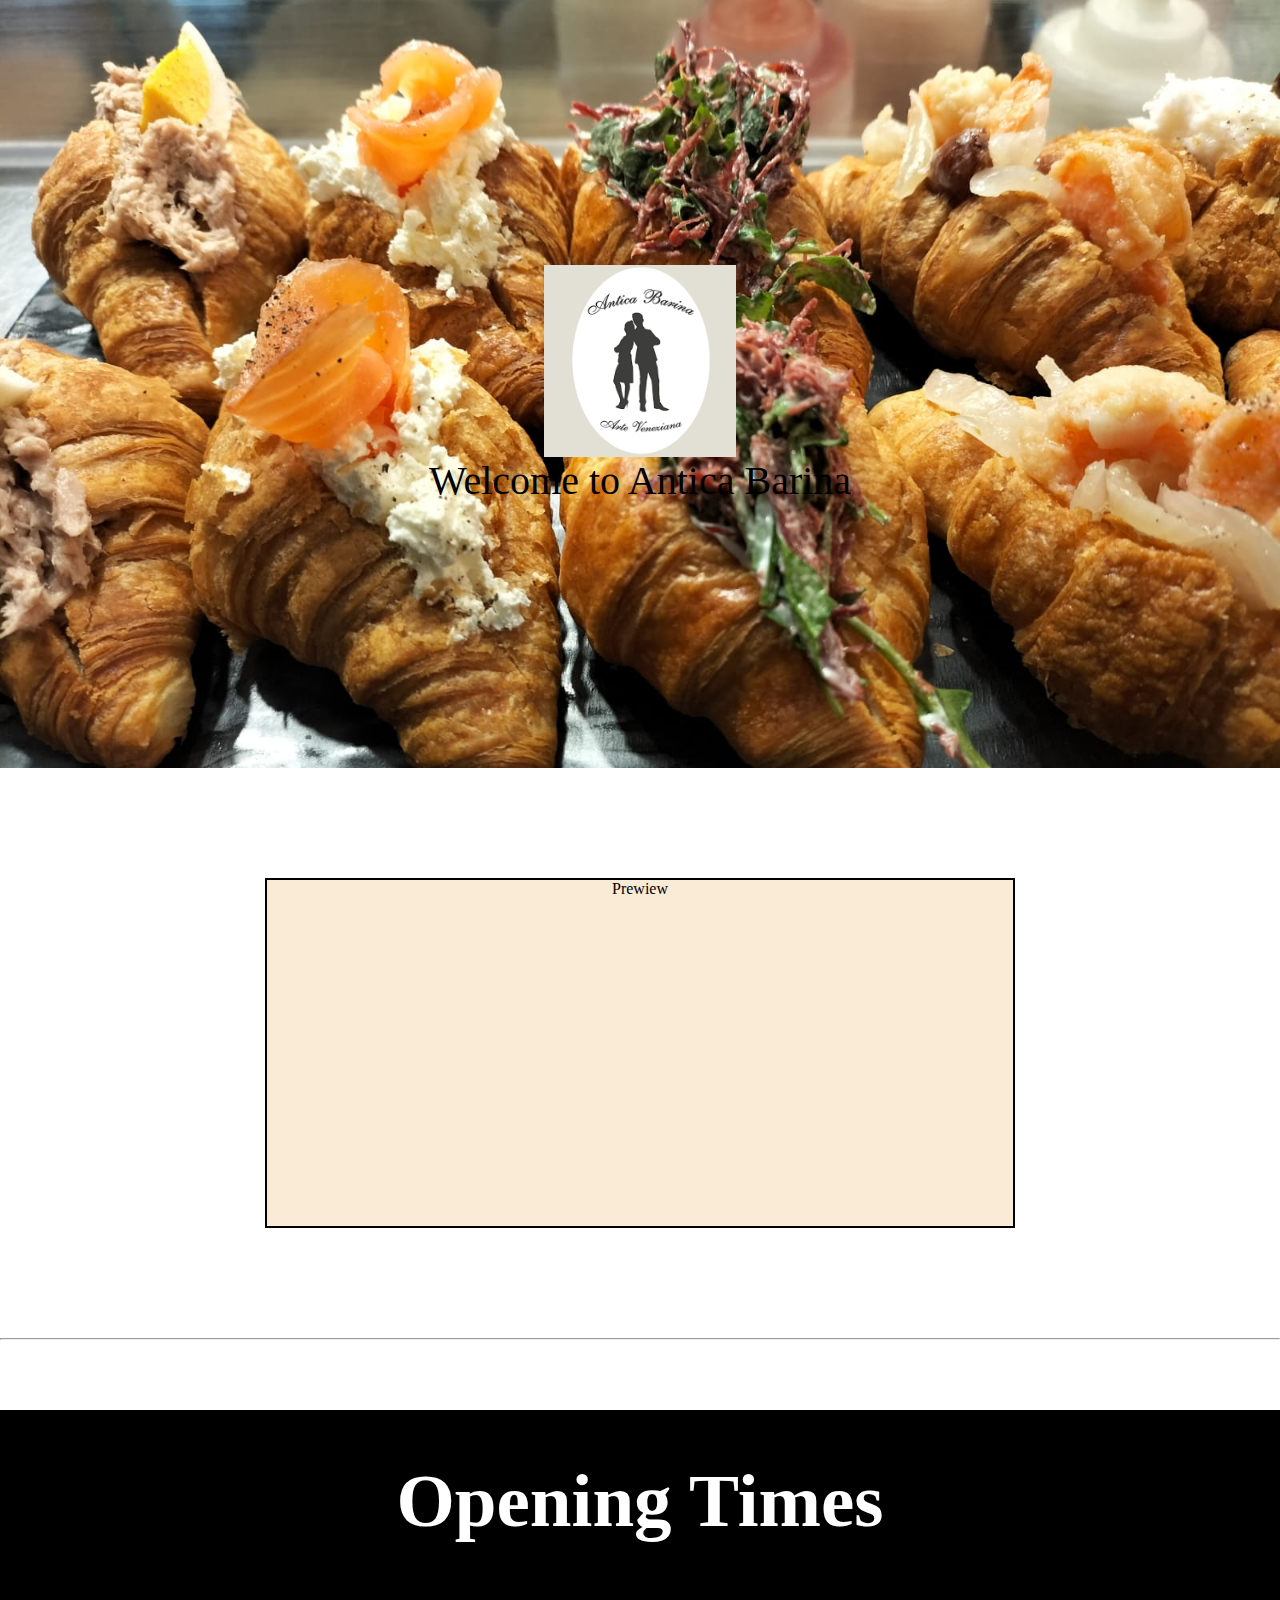
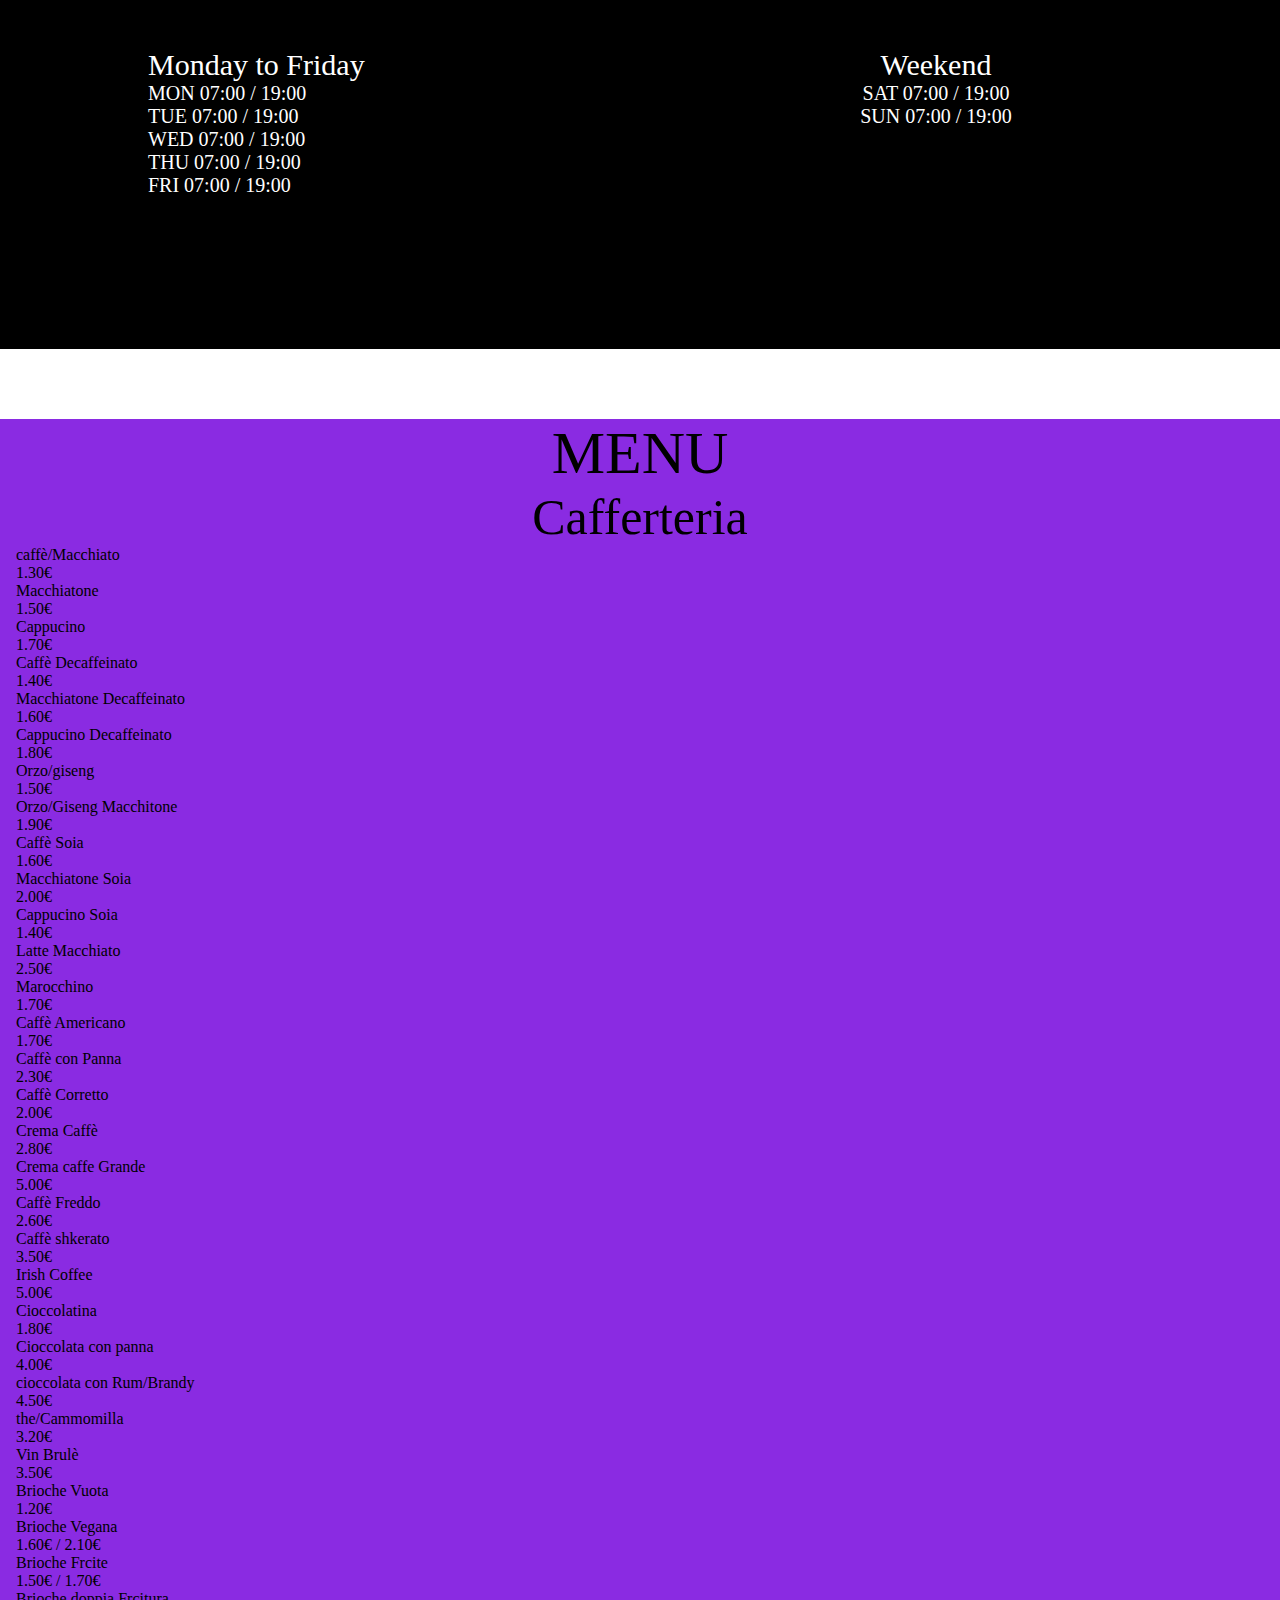
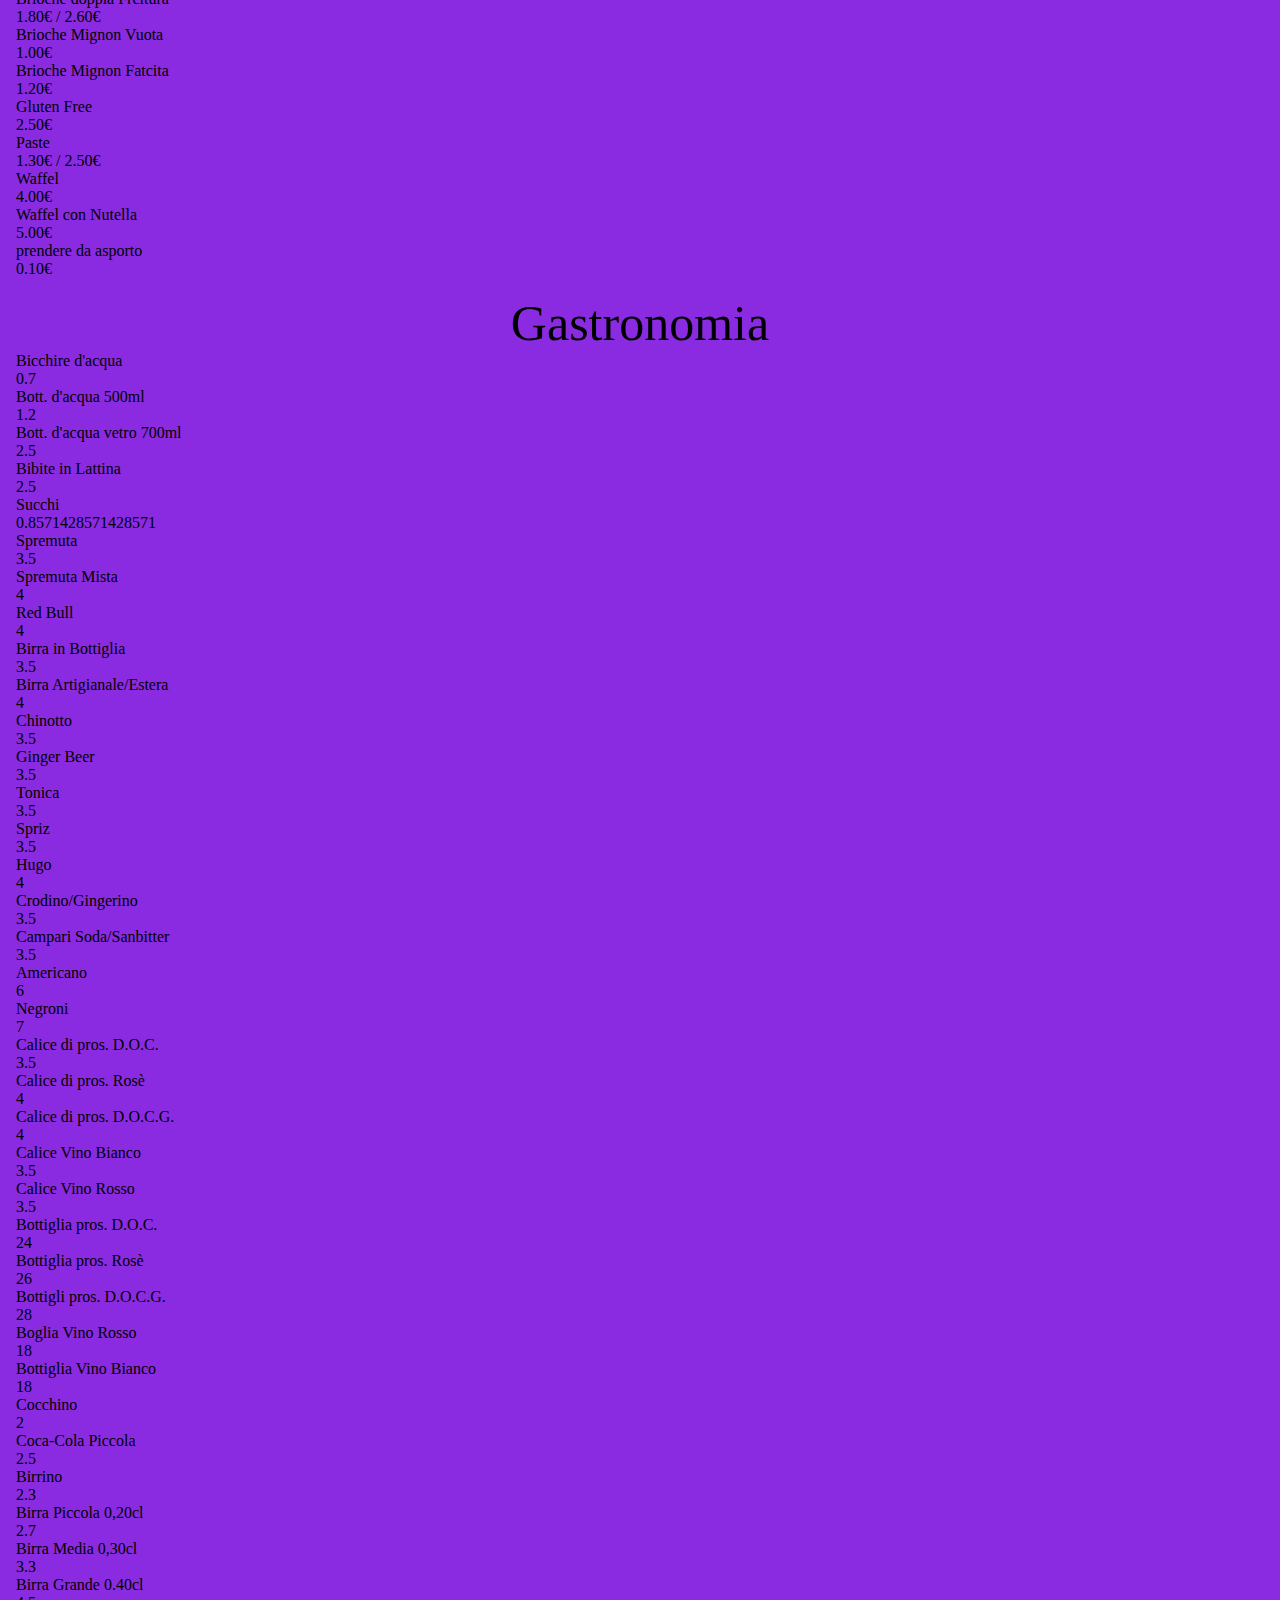
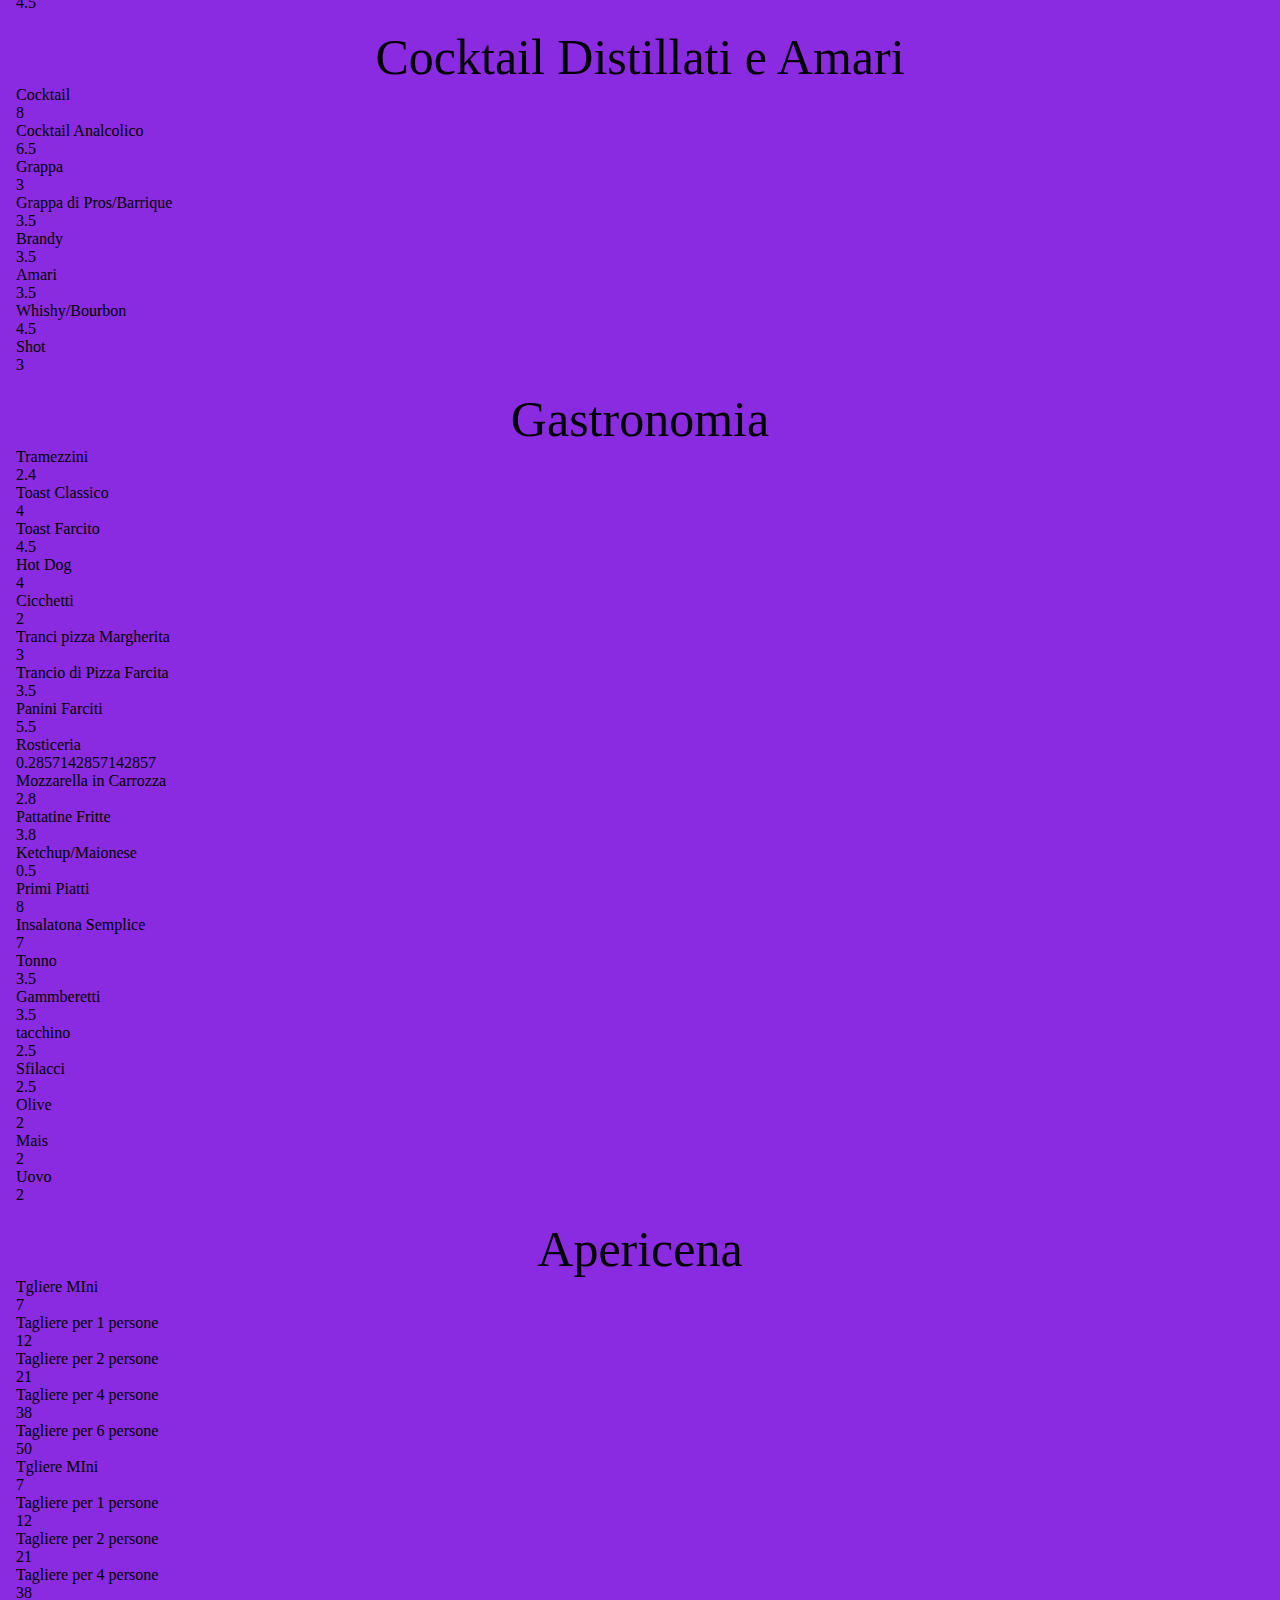
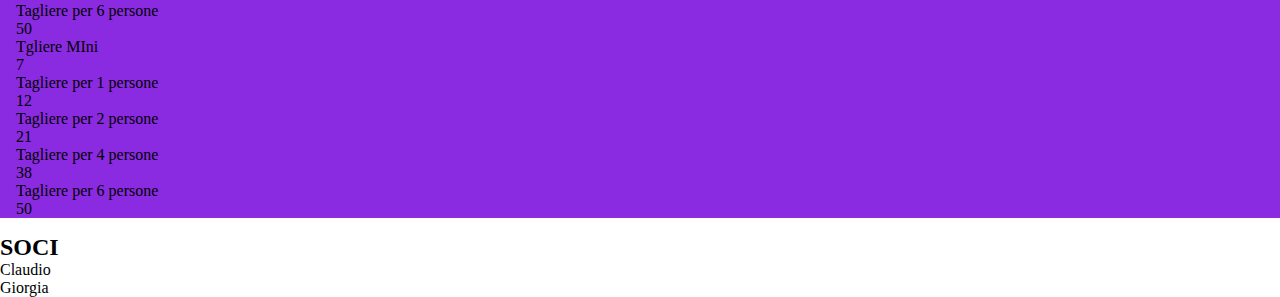
==== commit 93d63c28: "prototipy of menu desing" ====
--- a/index.html
+++ b/index.html
@@ -48,7 +48,7 @@
         <hr />
         <!--second space-->
 
-        <div class="conteiner_OP pad-4"><!--timetable--><!--immagine provvisoria-->
+        <div class="conteiner_OP pad-3"><!--timetable--><!--immagine provvisoria-->
 
             <div class="title-op">
                 <H2>Opening Times</H2>
@@ -56,28 +56,28 @@
 
             <div class="sub-container flex">
 
-                <div class="text_op">
+                <div class="text_op margin-week">
                     <div class="text_op_2">
                         <p>Monday to Friday</p>
                     </div>
                     <ul>
-                        <li> MON 07:00 / 19:00</li>
-                        <li>TUE 07:00 / 19:00 </li>
+                        <li>MON 07:00 / 19:00</li>
+                        <li>TUE 07:00 / 19:00</li>
                         <li>WED 07:00 / 19:00</li>
-                        <li>THU 07:00 / 19:00 </li>
+                        <li>THU 07:00 / 19:00</li>
                         <li>FRI 07:00 / 19:00</li>
                     </ul>
 
                 </div>
 
-                <div class="text_op">
+                <div class="text_op text-center">
                     <div class="text_op_2">
                         <p>Weekend</p>
                     </div>
-                    <p>
-                        SAT 07:00 / 19:00
-                        SUN 07:00 / 19:00
-                    </p>
+                    <ul>
+                        <li>SAT 07:00 / 19:00</li>
+                        <li>SUN 07:00 / 19:00</li>
+                    </ul>
                 </div>
 
             </div>
@@ -95,30 +95,84 @@
 
         </div>
 
+
+
         </div>
         <!--/second space-->
-        <div class="menu container">
-            <div class="caffeteria ">
-                <div class="row mb-2 ">
-                    <div class="titles-menu">
-                        <p class="font_title_menu">Caffetteria</p>
+        <div class="background_of_menu">
+            <div class="menu container">
+                <div class="caffetteria">
+                    <div class="title-menu"><p>MENU</p></div>
+                    <div class="title-menu-sections"><p>Cafferteria</p></div>
+                    <div class="row mb-2">
+                        <div id="caffetteria" class="col-lg col-md-12"></div>
+                        <div id="caffetteria2" class="col-lg col-md-12"></div>
+                        <div id="caffetteria3" class="col-lg col-md-12"></div>
                     </div>
-                    <div id="caffetteria" class=" col-lg col-md-12"></div>
-                    <div id="caffetteria2" class="col-lg col-md-12"></div>
-                    <div id="caffetteria3" class="col-lg col-md-12"></div>
+    
                 </div>
+    
+                <div class="bibite_e_aperitivi">
+                    <div class="title-menu-sections"><p>Gastronomia</p></div>
+                    <div class="row mb-2">
+                        <div id="bibite_e_aperitivi" class="col-lg col-md-12"></div>
+                        <div id="bibite_e_aperitivi2" class="col-lg col-md-12"></div>
+                        <div id="bibite_e_aperitivi3" class="col-lg col-md-12"></div>
+                    </div>
+    
+                </div>
+    
+                <div class="cocktail_distillati_e_amari">
+                    <div class="title-menu-sections"><p>Cocktail Distillati e Amari</p></div>
+                    <div class="row mb-2">
+                        <div id="cocktail_distillati_e_amari" class="col-lg col-md-12"></div>
+                        <div id="cocktail_distillati_e_amari2" class="col-lg col-md-12"></div>
+                    </div>
+    
+                </div>
+    
+                <div class="gastronomia">
+                    <div class="title-menu-sections"><p>Gastronomia</p></div>
+                    <div class="row mb-2">
+                        <div id="gastronomia" class="col-lg col-md-12"></div>
+                        <div id="gastronomia2" class="col-lg col-md-12"></div>
+                        <div id="gastronomia3" class="col-lg col-md-12"></div>
+                    </div>
+    
+                </div>
+    
+                <div class="apericena">
+                    <div class="title-menu-sections"><p>Apericena</p></div>
+                    <div class="row mb-2">
+                        <div id="apericena" class="col-lg col-md-12"></div>
+                        <div id="apericena2" class="col-lg col-md-12"></div>
+                        <div id="apericena3" class="col-lg col-md-12"></div>
+                    </div>
+    
+                </div>
+    
+    
             </div>
-
-            <div>
-                <div id="gastronomia" class="col-lg col-md-12"></div>
-            </div>
+        </div>
+        
+    </main>
+    <!-- END-REGION MAIN -->
+      <div>
+        <div><h2>SOCI</h2></div>
+        <div>
+           <div></div>
+           <div><P>Claudio</P></div>
 
         </div>
-    </main>
-    <!-- END-REGION MAIN -->
+        <div>
+           <div></div>
+           <div><p>Giorgia</p></div>
+        </div>
 
+      </div>
     <!-- FOOTER -->
     <footer>
+        
 
     </footer>
     <!-- END-REGION FOOTER -->
--- a/css_principal/header.css
+++ b/css_principal/header.css
@@ -11,7 +11,7 @@
   /*i add a backgruond imagin*/
   background-size: cover;
   background-image: url("../img/7d1c6a80-4c1a-4e6e-92d0-e11caa25cfd0.jpg");
-  height: 30vw;
+  height: 60vw;
   width: auto;
   background-repeat: no-repeat;
 }
--- a/css_principal/main.css
+++ b/css_principal/main.css
@@ -3,9 +3,9 @@
   display: flex;
   background-color: antiquewhite;
   border: 2px solid black;
-  width: auto;
-  height: 575px;
-  margin: 50px auto;
+  width: 750px;
+  height: 350px;
+  margin: 110px auto;
   justify-content: center;
 
 }
@@ -19,8 +19,7 @@
 /*opening times*/
 .conteiner_OP {
   background-color: black;
-  margin: 50px auto;
-
+  margin: 70px auto;
 }
 
 .title-op {
@@ -29,15 +28,15 @@
   text-align: center;
 }
 
-.sub-container .text_op {
+.text_op {
   color: white;
   font-size: 20px;
   width: 50%;
-  text-align: center
 }
 
 .sub-container {
-  margin: 105px;
+  margin: 104px 50px;
+
 }
 
 
@@ -46,20 +45,58 @@
   font-size: 30px;
 }
 
+.margin-week{
+  margin: auto 50px;
+}
+
 
 /*end opening times*/
 /*menu*/
-
-.caffeteria {
-  background-color: aqua;
-
+.background_of_menu{
+  background-image: ;
 }
 
-.titles-menu {
+.menu{
+  background-color: blueviolet;
+ 
+}
+
+.title-menu{
+  font-size: 60px;
+  font-family:Georgia, 'Times New Roman', Times, serif;
+  text-align: center;
+}
+.title-menu-sections {
   text-align: center;
   font-size: 50px;
 }
 
-/*.font_title_menu {
-  font: bold;
-}*/+/*caffeteria*/
+.caffetteria {
+  margin: 1rem;
+}
+
+/*bibite_e_aperitivi*/
+.bibite_e_aperitivi{
+  
+  margin: 1rem;
+}
+
+
+/*cocktail_distillati_e_amari*/
+.cocktail_distillati_e_amari{
+  
+  margin: 1rem;
+}
+
+/*gastronomia*/
+.gastronomia {
+
+  margin: 1rem;
+}
+
+/*apericena*/
+.apericena{
+  
+  margin: 1rem;
+}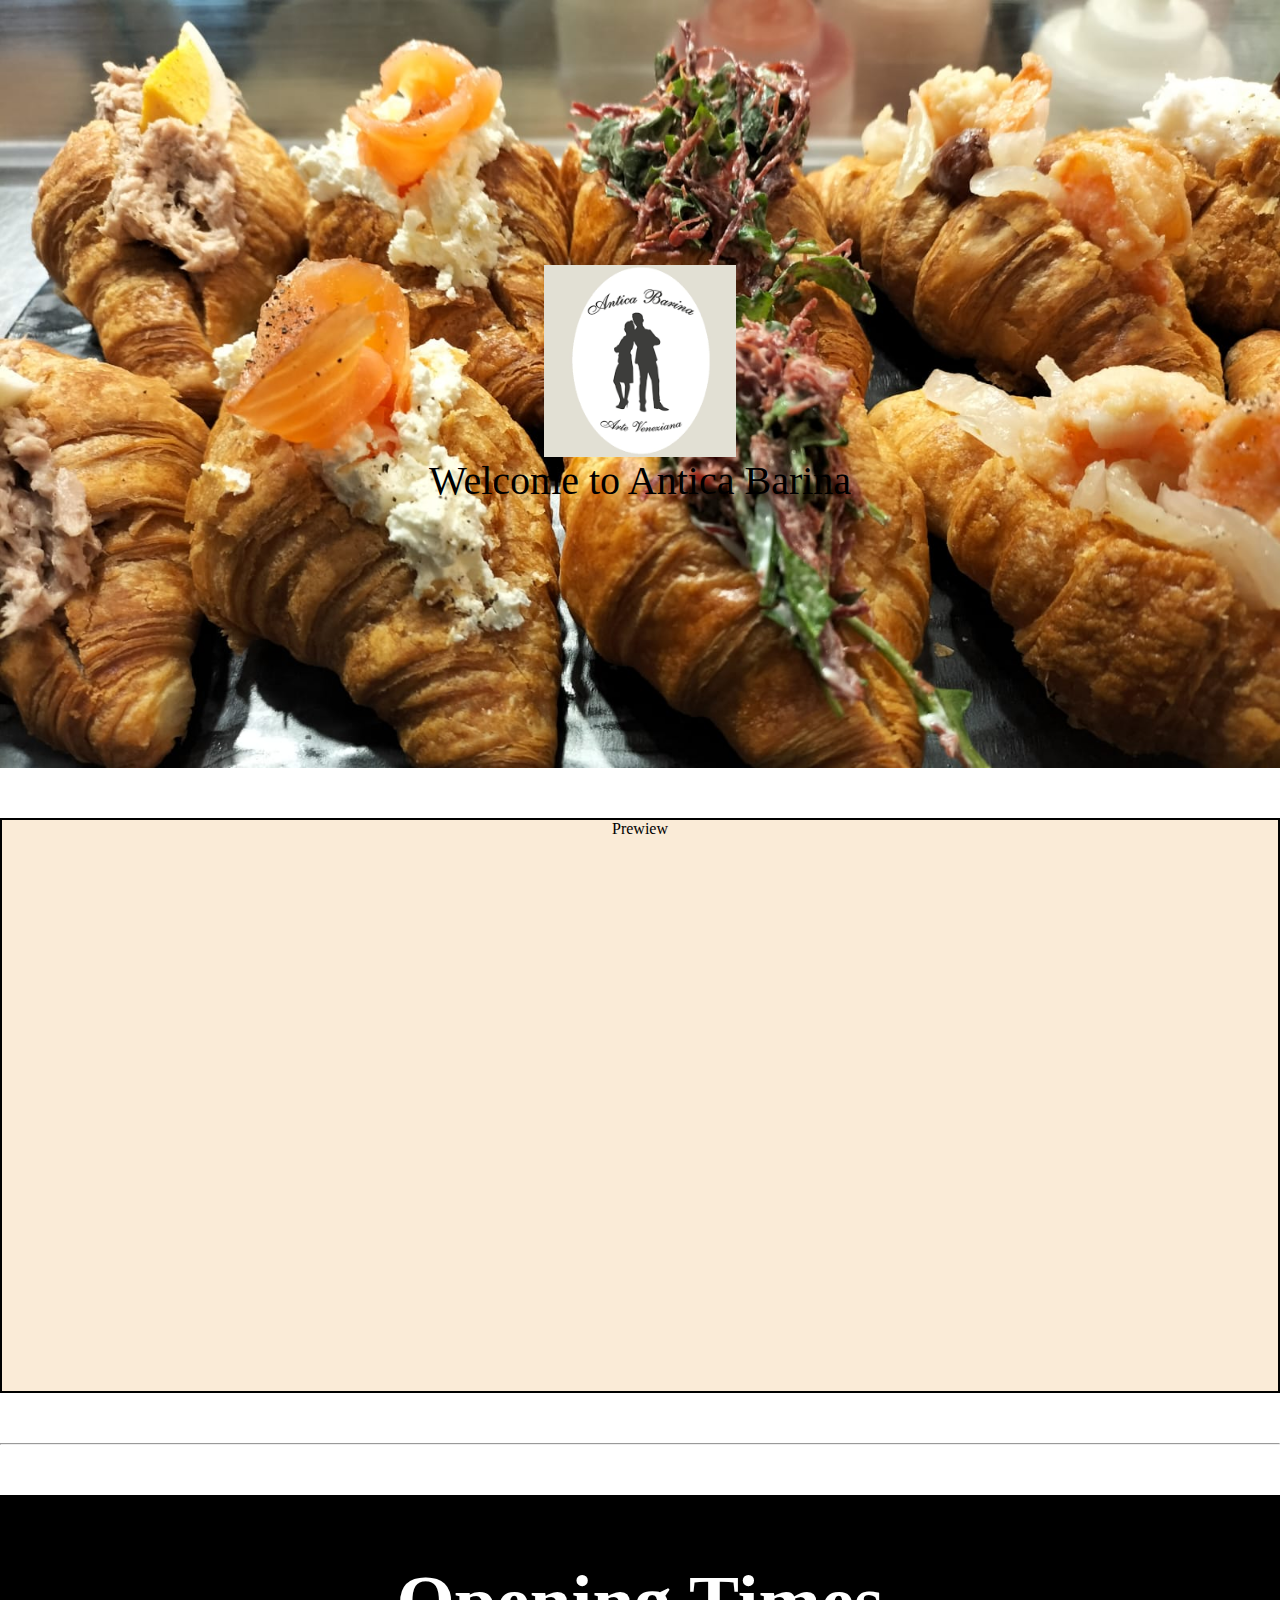
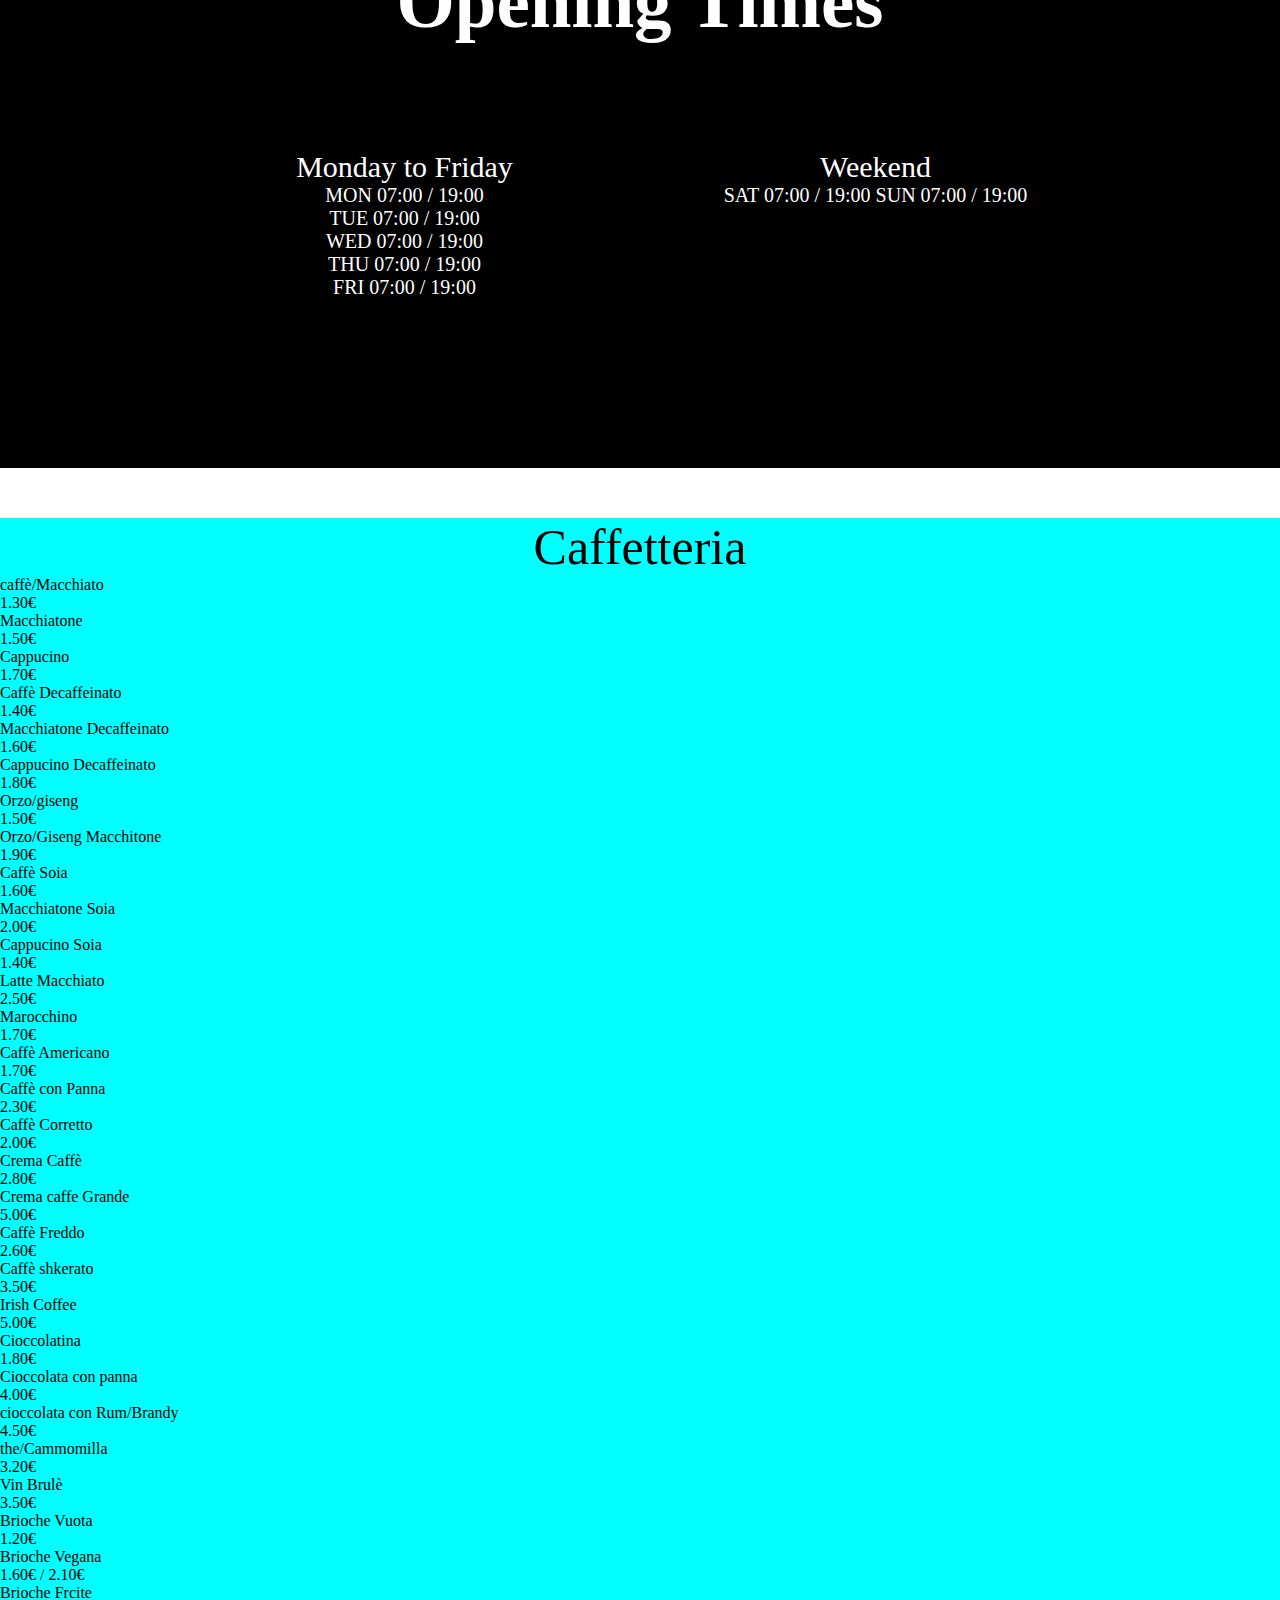
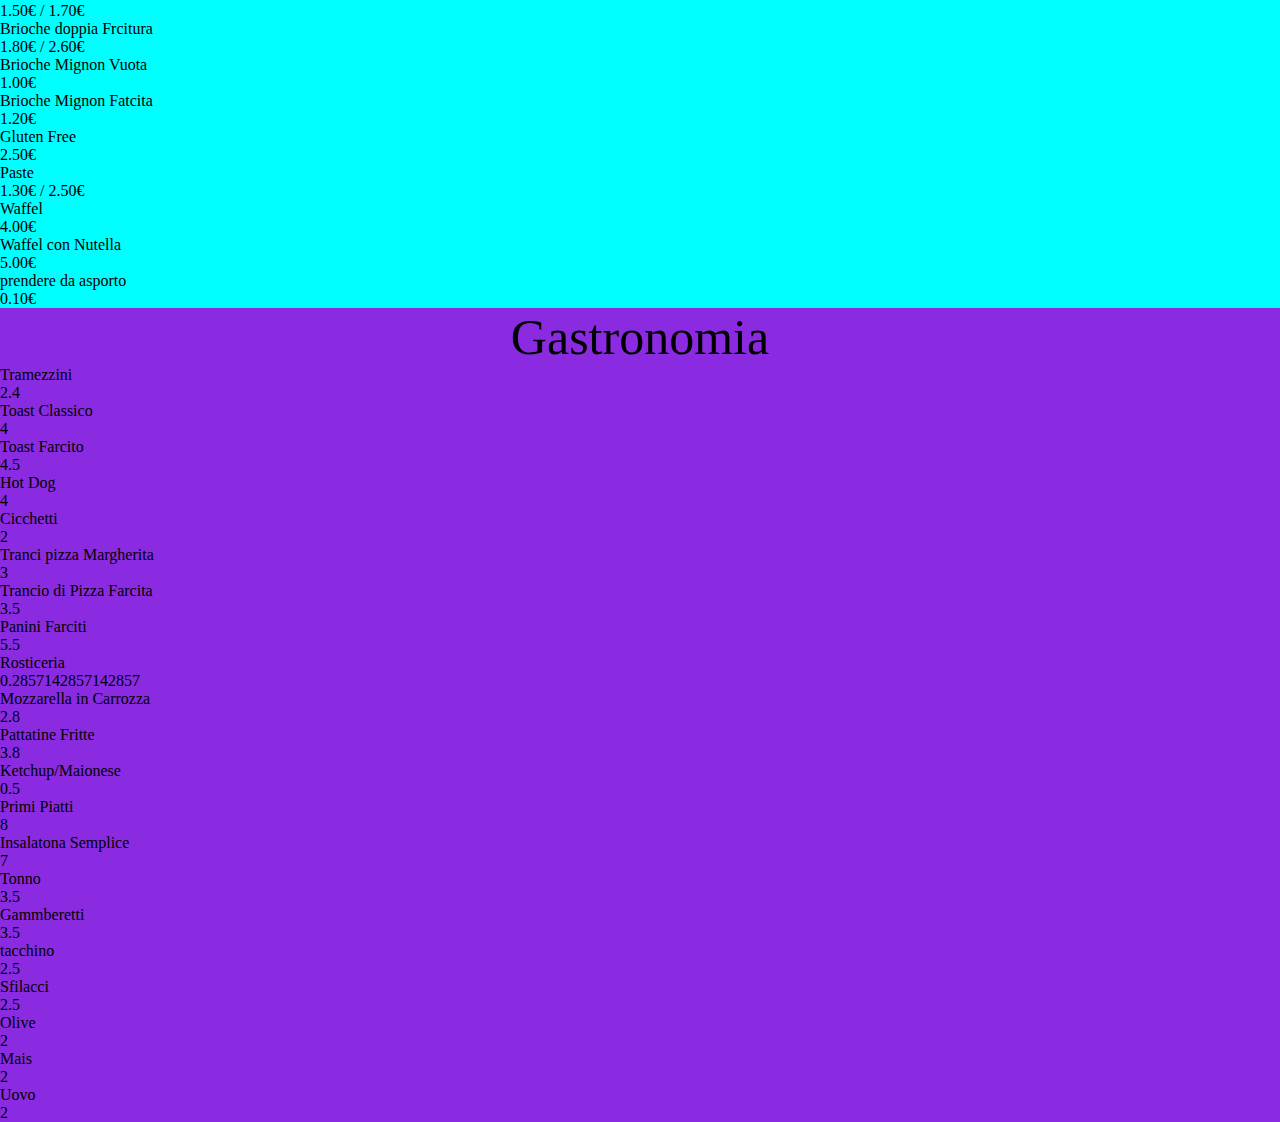
==== commit 13050c23: "commit for nothing" ====
--- a/index.html
+++ b/index.html
@@ -48,7 +48,7 @@
         <hr />
         <!--second space-->
 
-        <div class="conteiner_OP pad-3"><!--timetable--><!--immagine provvisoria-->
+        <div class="conteiner_OP pad-4"><!--timetable--><!--immagine provvisoria-->
 
             <div class="title-op">
                 <H2>Opening Times</H2>
@@ -56,28 +56,28 @@
 
             <div class="sub-container flex">
 
-                <div class="text_op margin-week">
+                <div class="text_op">
                     <div class="text_op_2">
                         <p>Monday to Friday</p>
                     </div>
                     <ul>
-                        <li>MON 07:00 / 19:00</li>
-                        <li>TUE 07:00 / 19:00</li>
+                        <li> MON 07:00 / 19:00</li>
+                        <li>TUE 07:00 / 19:00 </li>
                         <li>WED 07:00 / 19:00</li>
-                        <li>THU 07:00 / 19:00</li>
+                        <li>THU 07:00 / 19:00 </li>
                         <li>FRI 07:00 / 19:00</li>
                     </ul>
 
                 </div>
 
-                <div class="text_op text-center">
+                <div class="text_op">
                     <div class="text_op_2">
                         <p>Weekend</p>
                     </div>
-                    <ul>
-                        <li>SAT 07:00 / 19:00</li>
-                        <li>SUN 07:00 / 19:00</li>
-                    </ul>
+                    <p>
+                        SAT 07:00 / 19:00
+                        SUN 07:00 / 19:00
+                    </p>
                 </div>
 
             </div>
@@ -95,84 +95,37 @@
 
         </div>
 
+        </div>
+        <!--/second space-->
+        <div class="menu container">
+            <div class="caffeteria">
+                <div class="row mb-2 ">
+                    <div class="titles-menu">
+                        <p class="font_title_menu">Caffetteria</p>
+                    </div>
+                    <div id="caffetteria" class=" col-lg col-md-12"></div>
+                    <div id="caffetteria2" class="col-lg col-md-12"></div>
+                    <div id="caffetteria3" class="col-lg col-md-12"></div>
+                </div>
+            </div>
 
+            <div class="gastronomia">
+                <div class="row mb-2 ">
+                    <div class="titles-menu">
+                        <p class="font_title_menu">Gastronomia</p>
+                    </div>
+                    <div id="gastronomia" class=" col-lg col-md-12"></div>
+                    <div id="gastronomia2" class="col-lg col-md-12"></div>
+                    <div id="gastronomia3" class="col-lg col-md-12"></div>
+                </div>
+            </div>
 
         </div>
-        <!--/second space-->
-        <div class="background_of_menu">
-            <div class="menu container">
-                <div class="caffetteria">
-                    <div class="title-menu"><p>MENU</p></div>
-                    <div class="title-menu-sections"><p>Cafferteria</p></div>
-                    <div class="row mb-2">
-                        <div id="caffetteria" class="col-lg col-md-12"></div>
-                        <div id="caffetteria2" class="col-lg col-md-12"></div>
-                        <div id="caffetteria3" class="col-lg col-md-12"></div>
-                    </div>
-    
-                </div>
-    
-                <div class="bibite_e_aperitivi">
-                    <div class="title-menu-sections"><p>Gastronomia</p></div>
-                    <div class="row mb-2">
-                        <div id="bibite_e_aperitivi" class="col-lg col-md-12"></div>
-                        <div id="bibite_e_aperitivi2" class="col-lg col-md-12"></div>
-                        <div id="bibite_e_aperitivi3" class="col-lg col-md-12"></div>
-                    </div>
-    
-                </div>
-    
-                <div class="cocktail_distillati_e_amari">
-                    <div class="title-menu-sections"><p>Cocktail Distillati e Amari</p></div>
-                    <div class="row mb-2">
-                        <div id="cocktail_distillati_e_amari" class="col-lg col-md-12"></div>
-                        <div id="cocktail_distillati_e_amari2" class="col-lg col-md-12"></div>
-                    </div>
-    
-                </div>
-    
-                <div class="gastronomia">
-                    <div class="title-menu-sections"><p>Gastronomia</p></div>
-                    <div class="row mb-2">
-                        <div id="gastronomia" class="col-lg col-md-12"></div>
-                        <div id="gastronomia2" class="col-lg col-md-12"></div>
-                        <div id="gastronomia3" class="col-lg col-md-12"></div>
-                    </div>
-    
-                </div>
-    
-                <div class="apericena">
-                    <div class="title-menu-sections"><p>Apericena</p></div>
-                    <div class="row mb-2">
-                        <div id="apericena" class="col-lg col-md-12"></div>
-                        <div id="apericena2" class="col-lg col-md-12"></div>
-                        <div id="apericena3" class="col-lg col-md-12"></div>
-                    </div>
-    
-                </div>
-    
-    
-            </div>
-        </div>
-        
     </main>
     <!-- END-REGION MAIN -->
-      <div>
-        <div><h2>SOCI</h2></div>
-        <div>
-           <div></div>
-           <div><P>Claudio</P></div>
 
-        </div>
-        <div>
-           <div></div>
-           <div><p>Giorgia</p></div>
-        </div>
-
-      </div>
     <!-- FOOTER -->
     <footer>
-        
 
     </footer>
     <!-- END-REGION FOOTER -->
--- a/css_principal/main.css
+++ b/css_principal/main.css
@@ -3,9 +3,9 @@
   display: flex;
   background-color: antiquewhite;
   border: 2px solid black;
-  width: 750px;
-  height: 350px;
-  margin: 110px auto;
+  width: auto;
+  height: 575px;
+  margin: 50px auto;
   justify-content: center;
 
 }
@@ -19,7 +19,8 @@
 /*opening times*/
 .conteiner_OP {
   background-color: black;
-  margin: 70px auto;
+  margin: 50px auto;
+
 }
 
 .title-op {
@@ -28,15 +29,15 @@
   text-align: center;
 }
 
-.text_op {
+.sub-container .text_op {
   color: white;
   font-size: 20px;
   width: 50%;
+  text-align: center
 }
 
 .sub-container {
-  margin: 104px 50px;
-
+  margin: 105px;
 }
 
 
@@ -45,58 +46,25 @@
   font-size: 30px;
 }
 
-.margin-week{
-  margin: auto 50px;
-}
-
 
 /*end opening times*/
 /*menu*/
-.background_of_menu{
-  background-image: ;
+/*caffeteria*/
+.caffeteria {
+  background-color: aqua;
+
 }
 
-.menu{
-  background-color: blueviolet;
- 
-}
-
-.title-menu{
-  font-size: 60px;
-  font-family:Georgia, 'Times New Roman', Times, serif;
-  text-align: center;
-}
-.title-menu-sections {
+.titles-menu {
   text-align: center;
   font-size: 50px;
 }
 
-/*caffeteria*/
-.caffetteria {
-  margin: 1rem;
-}
-
-/*bibite_e_aperitivi*/
-.bibite_e_aperitivi{
-  
-  margin: 1rem;
-}
-
-
-/*cocktail_distillati_e_amari*/
-.cocktail_distillati_e_amari{
-  
-  margin: 1rem;
-}
+/* /caffeteria*/
 
 /*gastronomia*/
 .gastronomia {
-
-  margin: 1rem;
+  background-color: blueviolet;
 }
 
-/*apericena*/
-.apericena{
-  
-  margin: 1rem;
-}+/* /gastronomia*/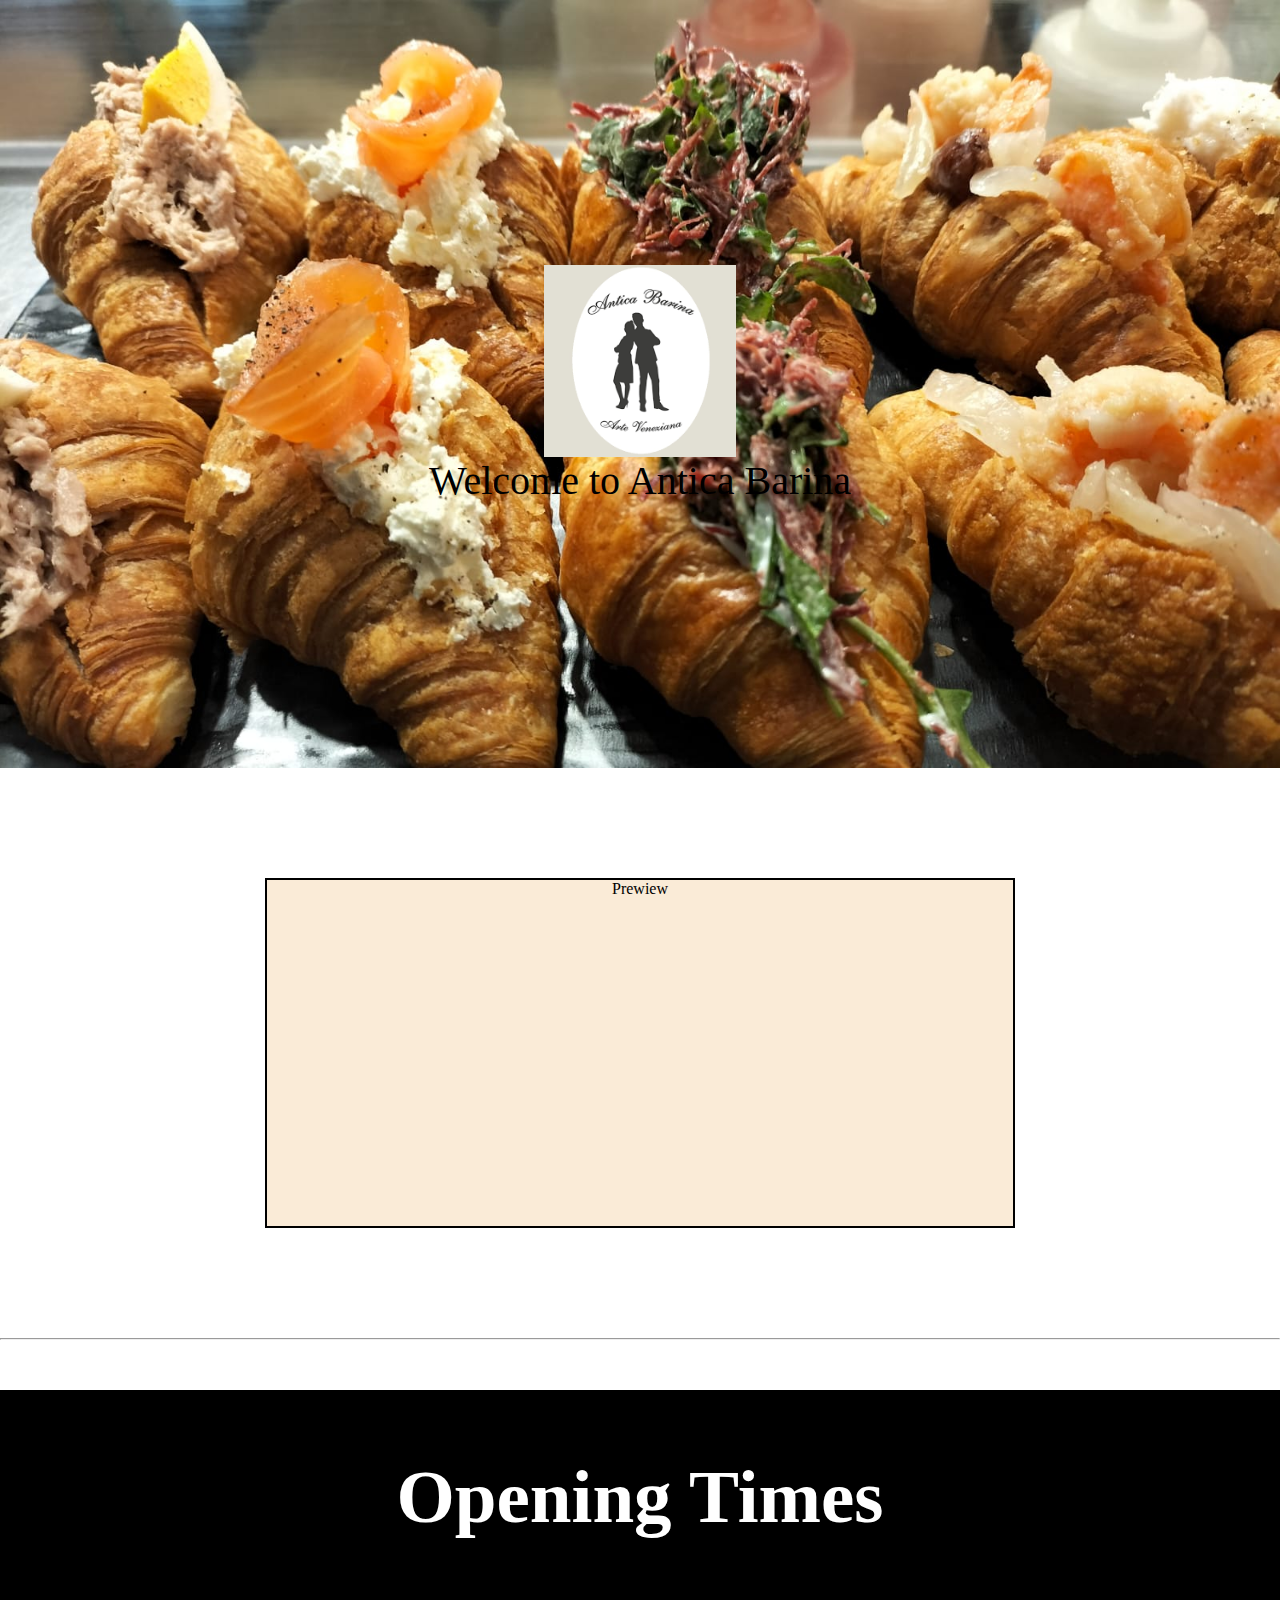
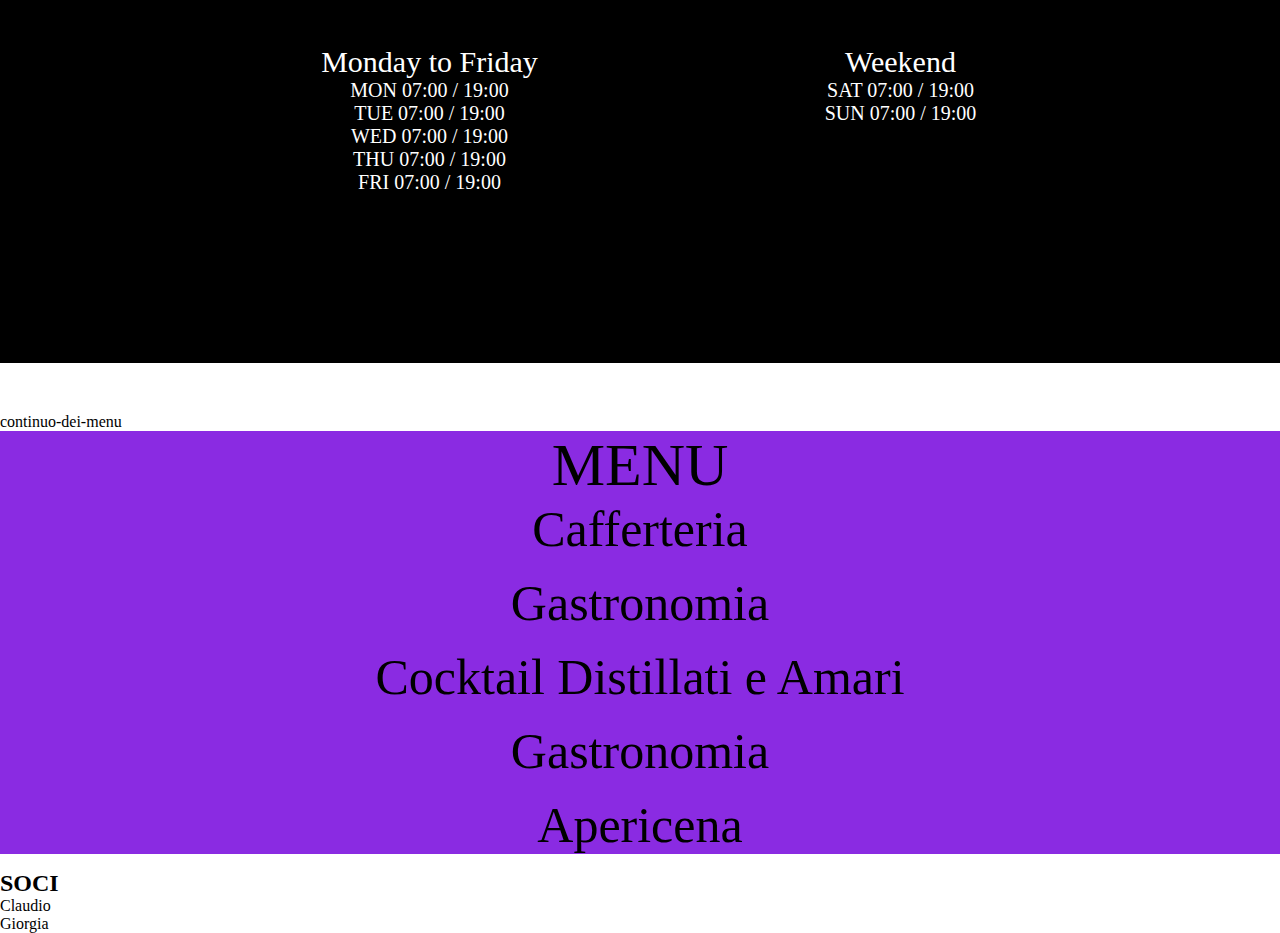
==== commit 6f7668d0: "Merge branch 'main' into continuo-dei-menu" ====
--- a/index.html
+++ b/index.html
@@ -56,28 +56,28 @@
 
             <div class="sub-container flex">
 
-                <div class="text_op">
+                <div class="text_op margin-week">
                     <div class="text_op_2">
                         <p>Monday to Friday</p>
                     </div>
                     <ul>
-                        <li> MON 07:00 / 19:00</li>
-                        <li>TUE 07:00 / 19:00 </li>
+                        <li>MON 07:00 / 19:00</li>
+                        <li>TUE 07:00 / 19:00</li>
                         <li>WED 07:00 / 19:00</li>
-                        <li>THU 07:00 / 19:00 </li>
+                        <li>THU 07:00 / 19:00</li>
                         <li>FRI 07:00 / 19:00</li>
                     </ul>
 
                 </div>
 
-                <div class="text_op">
+                <div class="text_op text-center">
                     <div class="text_op_2">
                         <p>Weekend</p>
                     </div>
-                    <p>
-                        SAT 07:00 / 19:00
-                        SUN 07:00 / 19:00
-                    </p>
+                    <ul>
+                        <li>SAT 07:00 / 19:00</li>
+                        <li>SUN 07:00 / 19:00</li>
+                    </ul>
                 </div>
 
             </div>
@@ -97,35 +97,82 @@
 
         </div>
         <!--/second space-->
-        <div class="menu container">
-            <div class="caffeteria">
-                <div class="row mb-2 ">
-                    <div class="titles-menu">
-                        <p class="font_title_menu">Caffetteria</p>
+ continuo-dei-menu
+        <div class="background_of_menu">
+            <div class="menu container">
+                <div class="caffetteria">
+                    <div class="title-menu"><p>MENU</p></div>
+                    <div class="title-menu-sections"><p>Cafferteria</p></div>
+                    <div class="row mb-2">
+                        <div id="caffetteria" class="col-lg col-md-12"></div>
+                        <div id="caffetteria2" class="col-lg col-md-12"></div>
+                        <div id="caffetteria3" class="col-lg col-md-12"></div>
                     </div>
-                    <div id="caffetteria" class=" col-lg col-md-12"></div>
-                    <div id="caffetteria2" class="col-lg col-md-12"></div>
-                    <div id="caffetteria3" class="col-lg col-md-12"></div>
+    
                 </div>
-            </div>
-
-            <div class="gastronomia">
-                <div class="row mb-2 ">
-                    <div class="titles-menu">
-                        <p class="font_title_menu">Gastronomia</p>
+    
+                <div class="bibite_e_aperitivi">
+                    <div class="title-menu-sections"><p>Gastronomia</p></div>
+                    <div class="row mb-2">
+                        <div id="bibite_e_aperitivi" class="col-lg col-md-12"></div>
+                        <div id="bibite_e_aperitivi2" class="col-lg col-md-12"></div>
+                        <div id="bibite_e_aperitivi3" class="col-lg col-md-12"></div>
                     </div>
-                    <div id="gastronomia" class=" col-lg col-md-12"></div>
-                    <div id="gastronomia2" class="col-lg col-md-12"></div>
-                    <div id="gastronomia3" class="col-lg col-md-12"></div>
+    
                 </div>
+    
+                <div class="cocktail_distillati_e_amari">
+                    <div class="title-menu-sections"><p>Cocktail Distillati e Amari</p></div>
+                    <div class="row mb-2">
+                        <div id="cocktail_distillati_e_amari" class="col-lg col-md-12"></div>
+                        <div id="cocktail_distillati_e_amari2" class="col-lg col-md-12"></div>
+                    </div>
+    
+                </div>
+    
+                <div class="gastronomia">
+                    <div class="title-menu-sections"><p>Gastronomia</p></div>
+                    <div class="row mb-2">
+                        <div id="gastronomia" class="col-lg col-md-12"></div>
+                        <div id="gastronomia2" class="col-lg col-md-12"></div>
+                        <div id="gastronomia3" class="col-lg col-md-12"></div>
+                    </div>
+    
+                </div>
+    
+                <div class="apericena">
+                    <div class="title-menu-sections"><p>Apericena</p></div>
+                    <div class="row mb-2">
+                        <div id="apericena" class="col-lg col-md-12"></div>
+                        <div id="apericena2" class="col-lg col-md-12"></div>
+                        <div id="apericena3" class="col-lg col-md-12"></div>
+                    </div>
+    
+                </div>
+    
+    
             </div>
 
         </div>
+        
     </main>
     <!-- END-REGION MAIN -->
+      <div>
+        <div><h2>SOCI</h2></div>
+        <div>
+           <div></div>
+           <div><P>Claudio</P></div>
 
+        </div>
+        <div>
+           <div></div>
+           <div><p>Giorgia</p></div>
+        </div>
+
+      </div>
     <!-- FOOTER -->
     <footer>
+        
 
     </footer>
     <!-- END-REGION FOOTER -->
--- a/css_principal/main.css
+++ b/css_principal/main.css
@@ -3,9 +3,9 @@
   display: flex;
   background-color: antiquewhite;
   border: 2px solid black;
-  width: auto;
-  height: 575px;
-  margin: 50px auto;
+  width: 750px;
+  height: 350px;
+  margin: 110px auto;
   justify-content: center;
 
 }
@@ -19,7 +19,9 @@
 /*opening times*/
 .conteiner_OP {
   background-color: black;
+
   margin: 50px auto;
+
 
 }
 
@@ -29,7 +31,7 @@
   text-align: center;
 }
 
-.sub-container .text_op {
+.text_op {
   color: white;
   font-size: 20px;
   width: 50%;
@@ -37,7 +39,9 @@
 }
 
 .sub-container {
+
   margin: 105px;
+
 }
 
 
@@ -46,25 +50,62 @@
   font-size: 30px;
 }
 
+.margin-week{
+  margin: auto 50px;
+}
+
 
 /*end opening times*/
 /*menu*/
-/*caffeteria*/
-.caffeteria {
-  background-color: aqua;
-
+ continuo-dei-menu
+.background_of_menu{
+  background-image: ;
 }
 
-.titles-menu {
+.menu{
+  background-color: blueviolet;
+ 
+}
+
+.title-menu{
+  font-size: 60px;
+  font-family:Georgia, 'Times New Roman', Times, serif;
+  text-align: center;
+}
+.title-menu-sections {
+
   text-align: center;
   font-size: 50px;
 }
 
-/* /caffeteria*/
+ continuo-dei-menu
+/*caffeteria*/
+.caffetteria {
+  margin: 1rem;
+}
+
+/*bibite_e_aperitivi*/
+.bibite_e_aperitivi{
+  
+  margin: 1rem;
+}
+
+
+/*cocktail_distillati_e_amari*/
+.cocktail_distillati_e_amari{
+  
+  margin: 1rem;
+}
 
 /*gastronomia*/
 .gastronomia {
-  background-color: blueviolet;
+
+  margin: 1rem;
 }
 
-/* /gastronomia*/+/*apericena*/
+.apericena{
+  
+  margin: 1rem;
+}
+
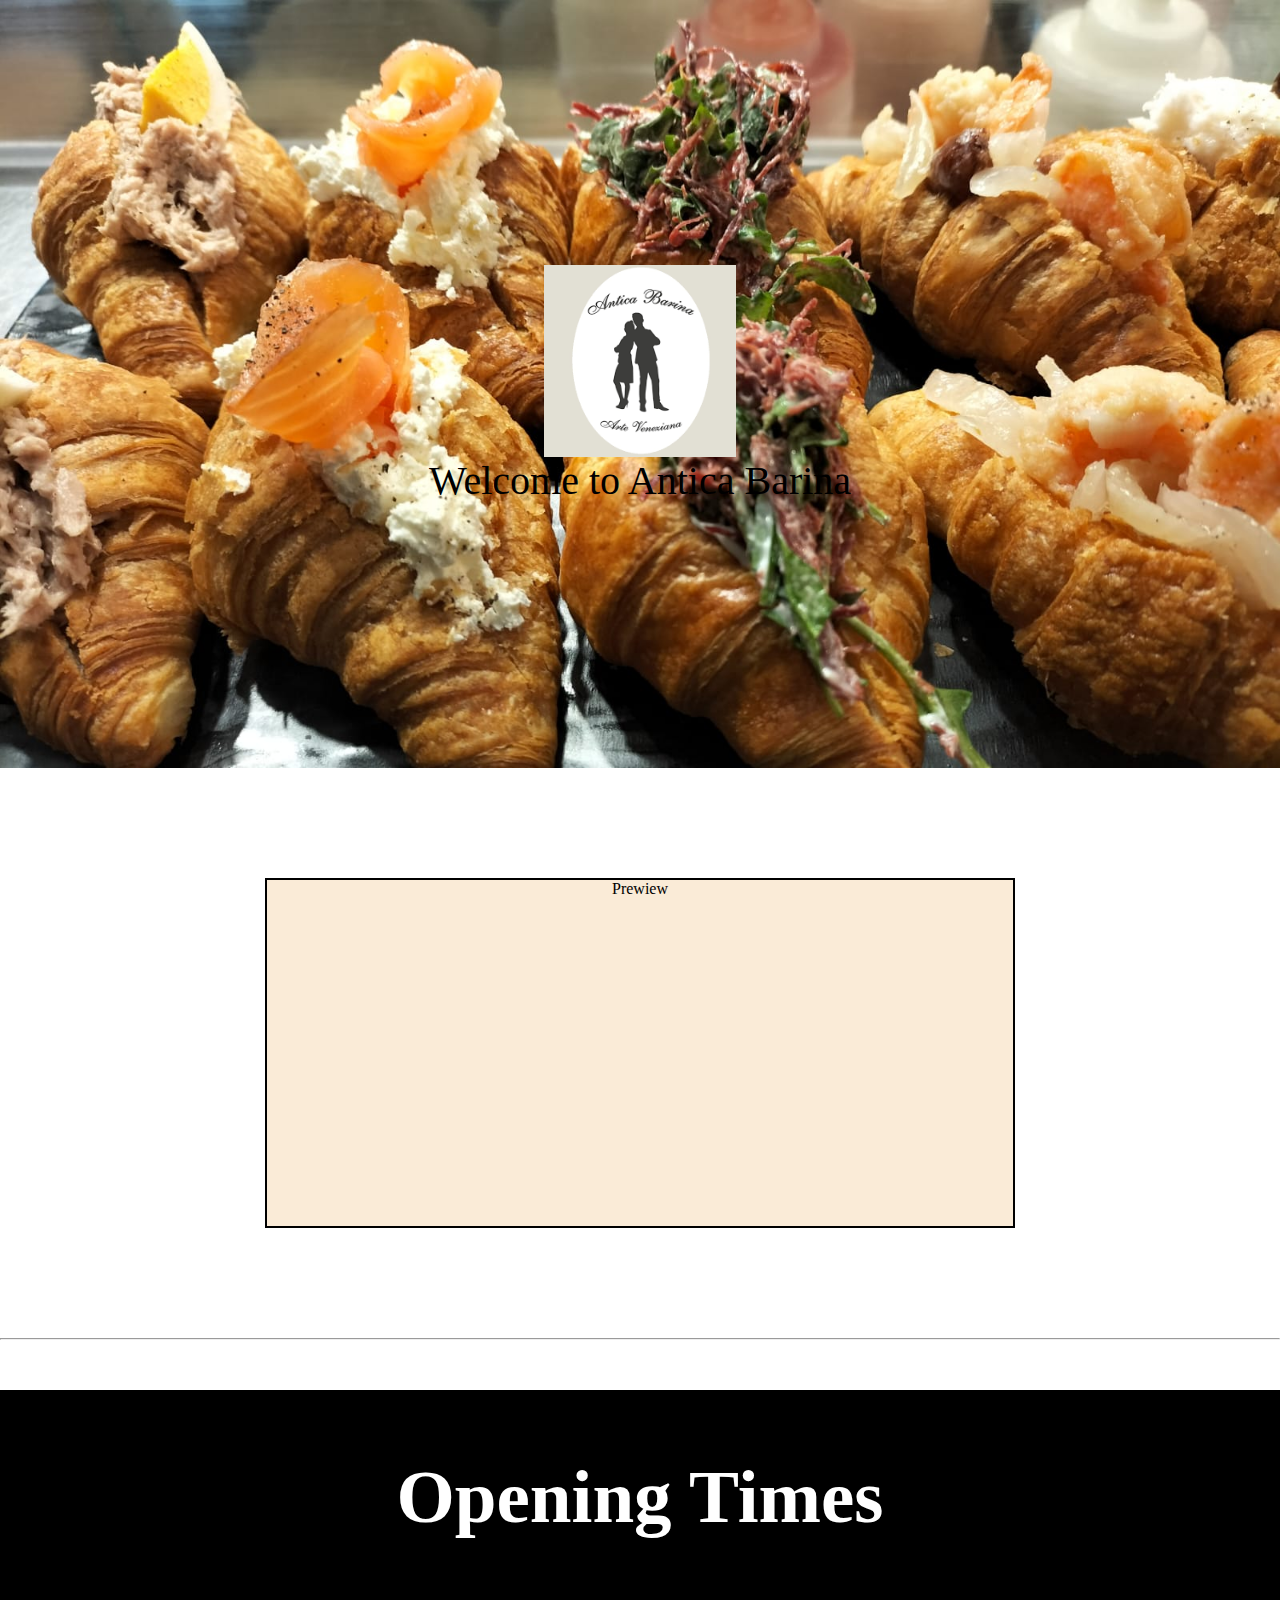
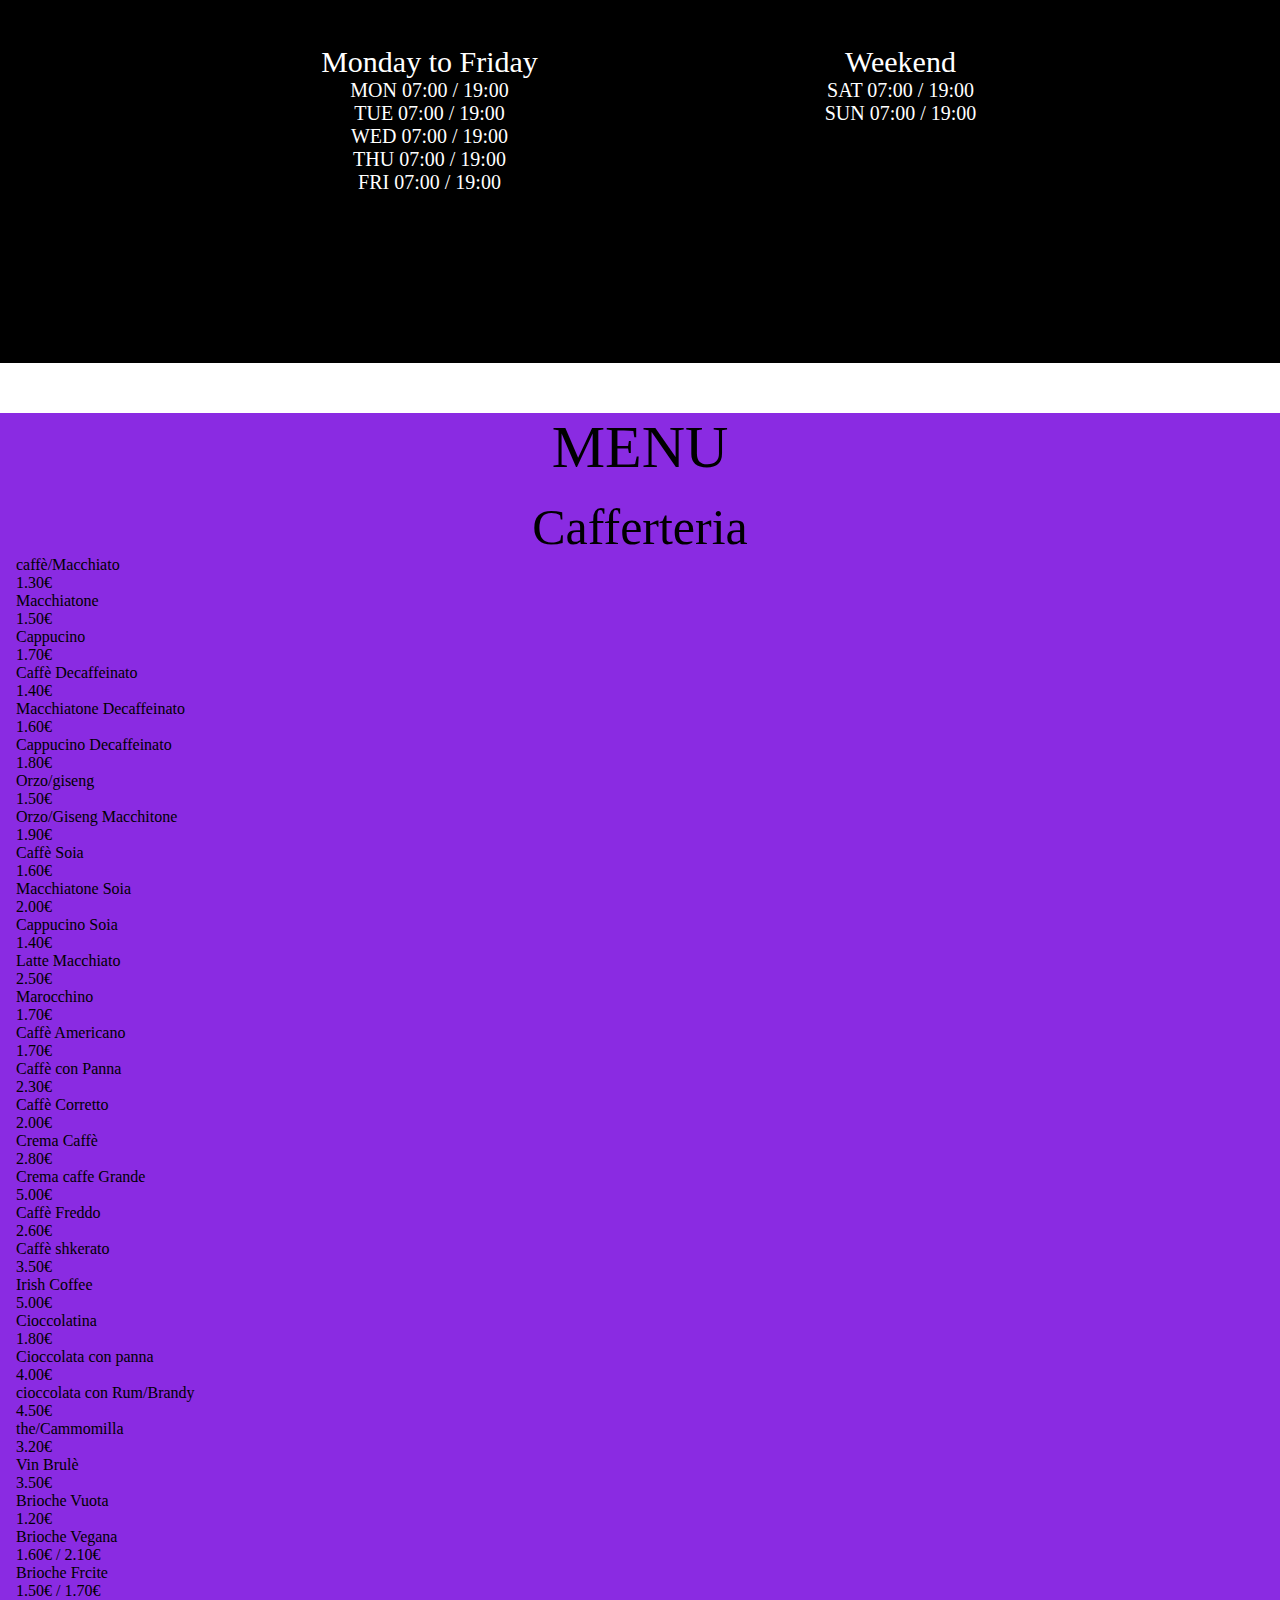
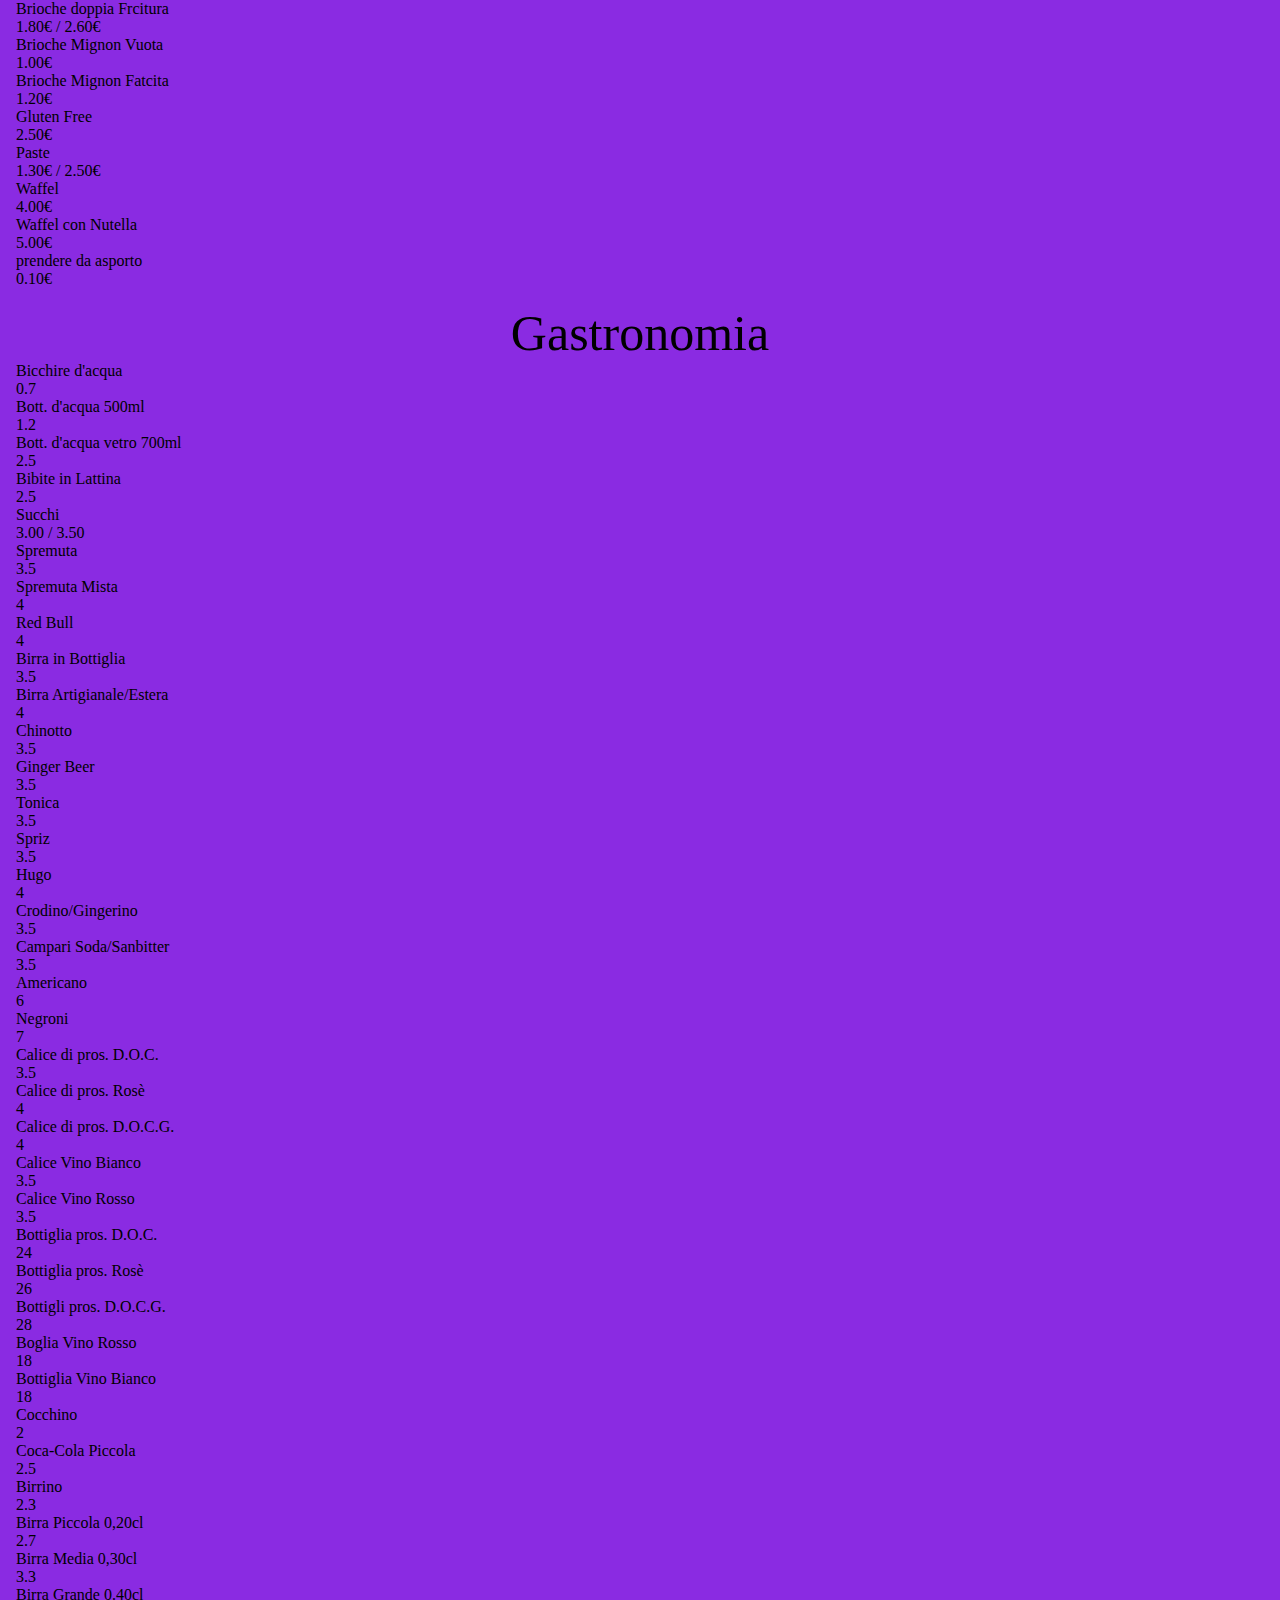
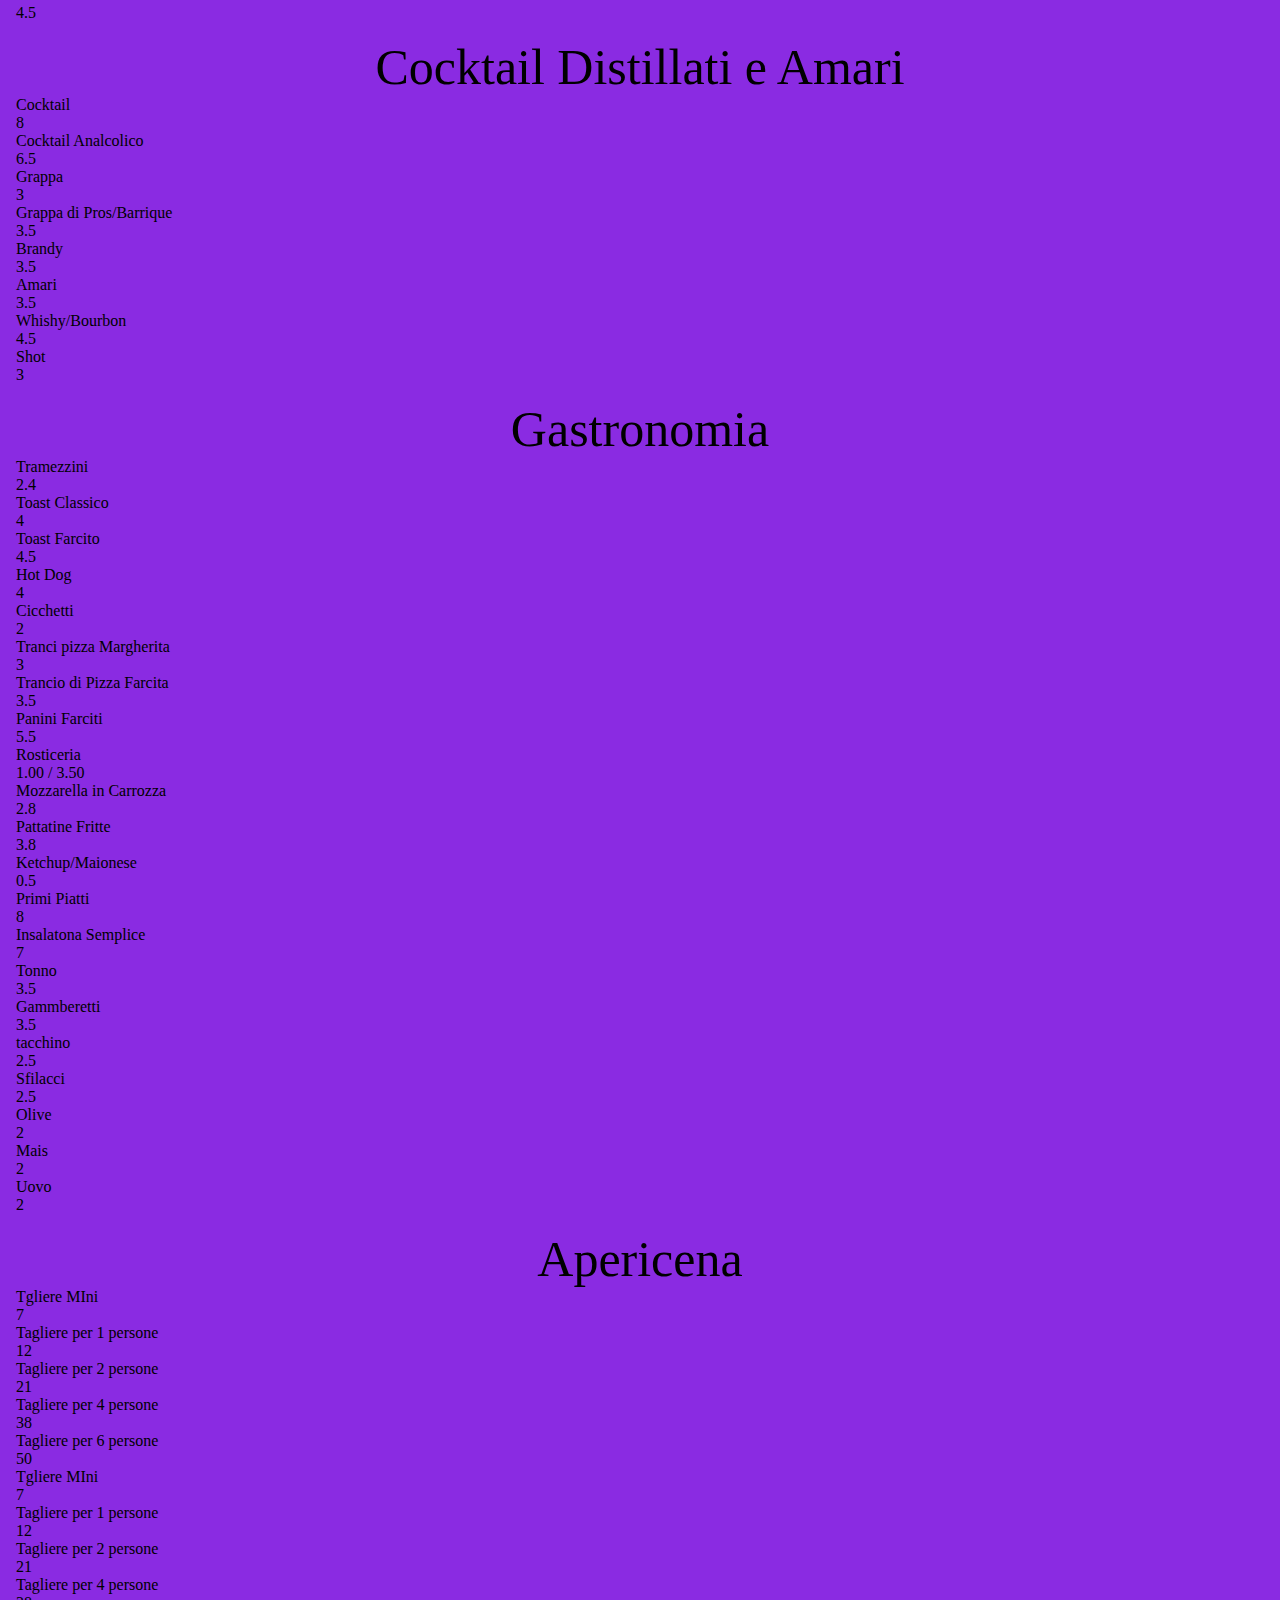
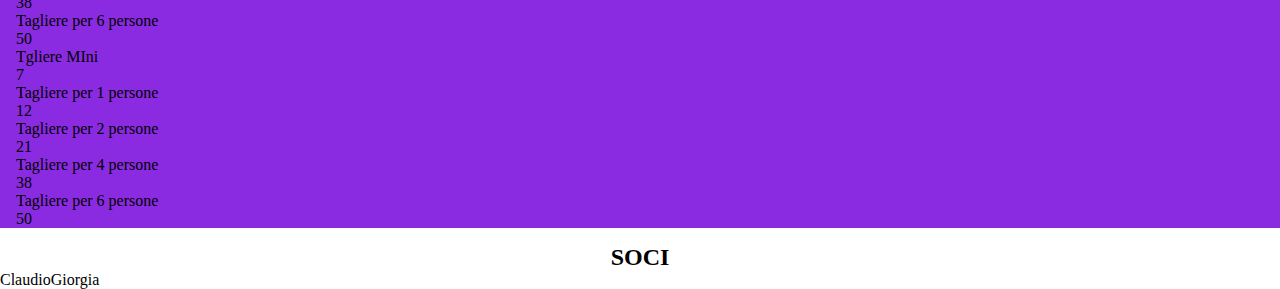
==== commit 9504e28c: "i fix the javascript" ====
--- a/index.html
+++ b/index.html
@@ -97,11 +97,11 @@
 
         </div>
         <!--/second space-->
- continuo-dei-menu
+
         <div class="background_of_menu">
             <div class="menu container">
+                <div class="title-menu"><p>MENU</p></div>
                 <div class="caffetteria">
-                    <div class="title-menu"><p>MENU</p></div>
                     <div class="title-menu-sections"><p>Cafferteria</p></div>
                     <div class="row mb-2">
                         <div id="caffetteria" class="col-lg col-md-12"></div>
@@ -157,19 +157,12 @@
         
     </main>
     <!-- END-REGION MAIN -->
-      <div>
-        <div><h2>SOCI</h2></div>
-        <div>
-           <div></div>
+    <div class="flex-total-center"><h2>SOCI</h2></div>
+      <div class="flex">
            <div><P>Claudio</P></div>
+           <div><p>Giorgia</p></div>
 
         </div>
-        <div>
-           <div></div>
-           <div><p>Giorgia</p></div>
-        </div>
-
-      </div>
     <!-- FOOTER -->
     <footer>
         
--- a/css_principal/main.css
+++ b/css_principal/main.css
@@ -57,10 +57,10 @@
 
 /*end opening times*/
 /*menu*/
- continuo-dei-menu
-.background_of_menu{
+
+/*.background_of_menu{
   background-image: ;
-}
+}*/
 
 .menu{
   background-color: blueviolet;
@@ -78,7 +78,7 @@
   font-size: 50px;
 }
 
- continuo-dei-menu
+
 /*caffeteria*/
 .caffetteria {
   margin: 1rem;
